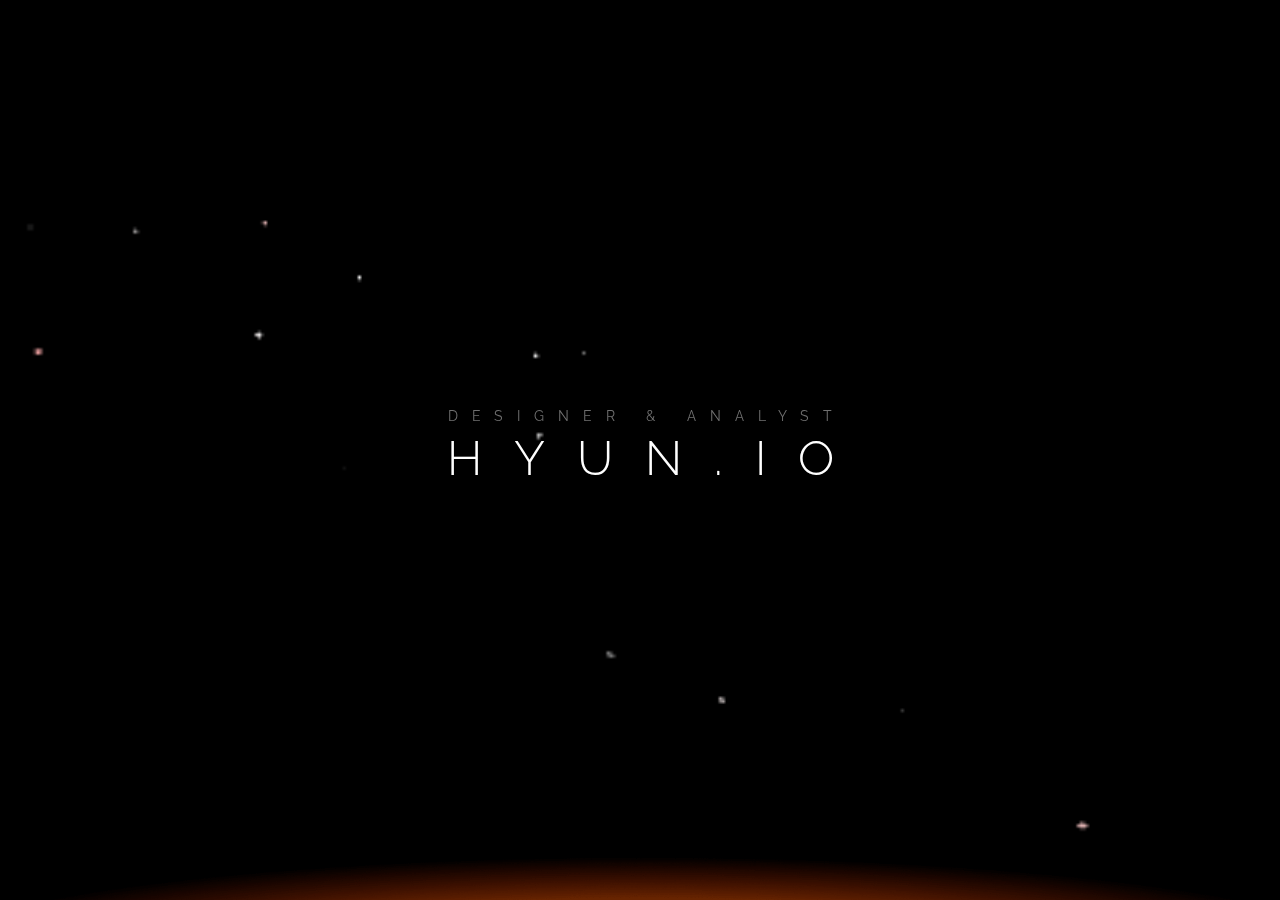
==== index.html @ e4790925 "back code cleaned" ====
<!DOCTYPE html>
<html>
  <head>
  	<title>Hyun.io</title>
  	<meta http-equiv="Content-Type" content="text/html; charset=utf-8">
  	<script async src="https://www.googletagmanager.com/gtag/js?id=UA-79008712-1"></script>
  	<script>
  		window.dataLayer = window.dataLayer || [];
  		      function gtag(){dataLayer.push(arguments);}
  		      gtag('js', new Date());

  		      gtag('config', 'UA-79008712-1');
  	</script>
  	<link rel="apple-touch-icon" sizes="57x57" href="./assets/favicon/apple-icon-57x57.png">
  	<link rel="apple-touch-icon" sizes="60x60" href="./assets/favicon/apple-icon-60x60.png">
  	<link rel="apple-touch-icon" sizes="72x72" href="./assets/favicon/apple-icon-72x72.png">
  	<link rel="apple-touch-icon" sizes="76x76" href="./assets/favicon/apple-icon-76x76.png">
  	<link rel="apple-touch-icon" sizes="114x114" href="./assets/favicon/apple-icon-114x114.png">
  	<link rel="apple-touch-icon" sizes="120x120" href="./assets/favicon/apple-icon-120x120.png">
  	<link rel="apple-touch-icon" sizes="144x144" href="./assets/favicon/apple-icon-144x144.png">
  	<link rel="apple-touch-icon" sizes="152x152" href="./assets/favicon/apple-icon-152x152.png">
  	<link rel="apple-touch-icon" sizes="180x180" href="./assets/favicon/apple-icon-180x180.png">
  	<link rel="icon" type="image/png" sizes="192x192" href="./assets/favicon/android-icon-192x192.png">
  	<link rel="icon" type="image/png" sizes="32x32" href="./assets/favicon/favicon-32x32.png">
  	<link rel="icon" type="image/png" sizes="96x96" href="./assets/favicon/favicon-96x96.png">
  	<link rel="icon" type="image/png" sizes="16x16" href="./assets/favicon/favicon-16x16.png">
  	<link rel="manifest" href="./assets/favicon/manifest.json">
  	<meta name="msapplication-TileColor" content="#000000">
  	<meta name="msapplication-TileImage" content="./assets/favicon/ms-icon-144x144.png">
  	<meta name="theme-color" content="#000000">
  	<meta name="viewport" content="initial-scale=1.0, user-scalable=no, minimal-ui">
  	<meta name="apple-mobile-web-app-status-bar-style" content="black-translucent">
  	<meta name="apple-mobile-web-app-capable" content="yes">
  	<meta name="format-detection" content="telephone=no">
  	<meta name="keywords" content="designer, graphic design, developer, interactive designer, interactive, design, programmer, programming, illustrator, ibm design, ibm research, watson, ibm, iot, cybersecurity, cyber, security">
  	<meta name="description" content="Personal portfolio site of Hyun Kyu Seo. Hyun is a designer, developer and analyst.">
  	<meta property="og:description" content="Personal portfolio site of Hyun Kyu Seo. Hyun is a designer, developer and analyst.">
  	<meta name="apple-mobile-web-app-data-title" content="Hyun's Portfolio">
  	<meta property="og:title" content="Hyun's Portfolio">
  	<meta property="og:site_name" content="Hyun's Portfolio">
  	<meta property="og:type" content="website">
  	<meta property="og:url" content="https://www.hyun.io/">
  	<meta property="og:image" content="https://www.hyun.io/assets/homeheader.png">
  	<script src="./js_include/jquery-3.4.1.min.js"></script>
  	<script src="./js_include/three.min.js"></script>
  	<script src="./js_include/THREE.OrbitControls.min.js"></script>
    <script src="./js_include/TweenMax.min.js"></script>
  	<script src="./js/3dbg.js"></script>
  	<link href="./css_include/reset.css" rel="stylesheet">
  	<link href="https://fonts.googleapis.com/css?family=Raleway:300,400,700&display=swap" rel="stylesheet">
  	<link href="./css/main.css" rel="stylesheet">
  	<meta http-equiv="x-ua-compatible" content="IE=edge">
  	<meta name="viewport" content="width=device-width, initial-scale=1, maximum-scale=1, user-scalable=0, minimal-ui">
  	<meta name="apple-mobile-web-app-capable" content="yes">
  	<meta name="apple-mobile-web-app-status-bar-style" content="black">
  </head>

  <body style="opacity:0;visibility:hidden;">
  	<nav class="main-nav op-hidden unselectable"> <a href="index.html" class="reset reset-toggler"><span class="sc-text">BACK</span></a>
  		<ul class="main-nav-list">
  			<li class="home-container"><a class="reset-home" href="#"><span class="sc-text">HOME</span></a>
  			</li>
  			<li><a class="menu-page-link" data-page="menu-work-page" href="#"><span class="sc-text">WORK</span></a>
  			</li>
  			<li><a class="menu-page-link" data-page="menu-resume" href="#"><span class="sc-text">RESUME</span></a>
  			</li>
  			<li><a class="menu-page-link" data-page="menu-about" href="#"><span class="sc-text">ME</span></a>
  			</li>
  		</ul>
  		<div class="mobile-menu">
  			<div class="mobile-menu-bar"></div>
  			<div class="mobile-menu-bar"></div>
  			<div class="mobile-menu-bar"></div>
  		</div>
  		<div class="menu-filter"></div>
  	</nav>
  	<div class="menu-pages">
  		<div class="menu-page work-page menu-work-page unselectable">
  			<div class="work-page-contents">
  				<h3><span class="text-title-big">WORK</span></h3>
  				<ul class="work-list">
  					<li><a href="#" class="work-page-link" data-work="ibm" data-title="IBM"><span class="sc-text">IBM</span></a>
  					</li>
  					<li><a href="#" class="work-page-link" data-work="magic" data-title="MAGIC*"><span class="sc-text">MAGICP*</span></a>
  					</li>
  					<li><a href="#" class="work-page-link" data-work="tak" data-title="TAK..."><span class="sc-text">TAK...</span></a>
  					</li>
  					<li><a href="#" class="work-page-link" data-work="r2r" data-title="R2RMERGE"><span class="sc-text">R2RMERGE</span></a>
  					</li>
  				</ul>
  			</div>
  		</div>
  		<div class="menu-page menu-resume unselectable">
  			<div class="resume-viewer-container">
  				<div class="resume-viewer">
  					<img src="./assets/resume.png">
  				</div> <a href="./dl/resume.pdf" target="_blank"><span class="sc-text">Download PDF</span></a>
  			</div>
  		</div>
  		<div class="menu-page menu-about">
  			<div class="about-container">
  				<h3><span class="text-title-big">ME</span></h3>
  				<p>Hello, my name is Hyun and I create symbiotic relationships between information and people with researchers, engineers, and designers at IBM Research.</p>
  				<p>At IBM, I design software and hardware experiences. I also code, analyze technologies, and create intellectual property.</p>
          <p>Oh you're actually reading this? Press the letter "p" key on the home page for some relaxation.</p>
  				<div class="links"> <a class="header-link" href="https://linkedin.com/in/hyunseo/" target="_blank"><span class="sc-text">LINKEDIN</span></a>
  					<a href="mailto:hi@hyun.io" target="_blank"><span class="sc-text">HI@HYUN.IO</span></a>
  				</div>
  				<img src="./assets/portrait-min.gif" class="about-portrait">
  			</div>
  		</div>
  	</div>
  	<div class="main-splash unselectable">
  		<div class="work-splash">
  			<div class="work-splash-title"><span class="text-title-big">IBM</span>
  			</div>
  			<div class="scroller-container"> <span class="sc-text">SCROLL</span>
  				<div class="scroller-bar-container">
  					<div class="scroller-bar"></div>
  				</div>
  			</div>
  			<div class="loader-bar">
  				<div class="loader-percentage"><span class="loader-percentage-number">0</span><span>%</span>
  				</div>
  			</div>
  			<div class="work-splash-bg"></div>
  		</div>
  		<div class="td-bg op-hidden"></div>
  		<div class="homepage-content op-hidden">
  			<h2 class="homepage-subtitle">DESIGNER & ANALYST</h2>
  			<h1 class="homepage-title"><span class="text-title-big">HYUN.IO</span></h1>
  			<a href="#" class="mobile-view-work"><span class="sc-text">VIEW WORK</span></a>
  		</div>
  		<footer class="homepage-footer op-hidden"><span class="sc-text">2019 © HYUN</span>
  		</footer>
  		<div class="sunset-footer-container op-hidden">
  			<img src="./assets/footer.png" class="sunset-footer">
  		</div>
  	</div>
  	<div class="gallery">
  		<div class="gallery-menu"><a href="#" class="gallery-caption-button"><span class="sc-text">CAPTION</span></a><a href="#" class="exit-gallery"><span class="sc-text">BACK</span></a>
  		</div>
  		<div class="gallery-caption">
  			<p class="gallery-caption-content"></p>
        <a href="#" class="gallery-caption-close"><span class="sc-text">HIDE</span></a>
  		</div>
  		<div class="gallery-bg-img-container">
  			<div class="gallery-bg-img"></div>
  		</div>
  	</div>
  	<div class="work-pages">
  		<div class="work-page-container">
  			<div class="work-content-container"></div>
  			<div class="work-footer"> <a href="#" class="back-to-top"><span class="sc-text">BACK TO TOP</span></a>
  			</div>
  		</div>
      <div class="work-scroller"><a href="#" class="back-to-top"><img src="./assets/scroller.svg"></a></div>
  	</div>
  </body>
  <script src="./js/tilt.js"></script>
  <script src="./js/main.js"></script>

</html>
---- css/main.css ----
.unselectable {
    -moz-user-select: none;
    -khtml-user-select: none;
    -webkit-user-select: none;
    -ms-user-select: none;
    user-select: none;
}
body {
    transition:0.5s linear opacity, 0.5s linear visibility;
}
html, body {
    -webkit-text-size-adjust: 100%;
    -moz-text-size-adjust: none;
    -ms-text-size-adjust: 100%;
}
body, html {
    font-family: 'Raleway', sans-serif;
    background-color:#000;
    color:#FFF;
}
body.peace .main-nav, body.peace .homepage-footer, body.peace .mobile-view-work {
    opacity:0;
    visibility:hidden;
}
.scroll-hide {
    position:relative;
    transition:0.3s linear opacity, 0.3s ease-out top;
    opacity:1;
    top:0;
}
.scroll-hide.scroll-hidden {
    opacity:0;
    top:2rem;
}
.scroll-hide.scroll-hide-no-top {
    top:0;
}
.fullscreen, .gallery-fullscreen {
    overflow:hidden;
}
.gallery-fullscreen .main-nav {
    opacity: 0;
    visibility: hidden;
}
.td-bg {
    width:100%;
    height:100%;
    position:absolute;
    z-index:0;
    top:0;
    left:0;
    overflow:hidden;
    transition:0.5s linear opacity;
}
body.fullscreen .main-splash, body.fullscreen .work-page-container{
    opacity:0;
}
body.loading-work {
    cursor:wait;
}
body.loading-work .main-nav{
    visibility:hidden;
    opacity:0;
}
.work-scroller {
  cursor:pointer;
  position:fixed;
  z-index:2;
  right:2rem;
  bottom:2rem;
  transition:0.5s linear opacity, 0.5s linear visibility;
  visibility: hidden;
  opacity:0;
}
.work-scroller.active {
  opacity:1;
  visibility: visible;
}
.work-scroller img {
  width:100%;
}
.about-portrait {
    opacity: 0.25;
    position: absolute;
    z-index: -1;
    width: 230px;
    image-rendering: pixelated;
    image-rendering: crisp-edges;
}
.about-container h3 {
    margin-bottom: 2rem;
    box-sizing: border-box;
    padding: 0 1rem;
}
.about-container p {
    margin-bottom: 1rem;
    max-width: 560px;
    line-height: 1.5em;
    box-sizing: border-box;
    padding: 0 2rem;
    text-align: left;
}
.about-container p:last-of-type {
    margin: 0;
}
.about-container .links {
    margin-top: 3rem;
    box-sizing: border-box;
}
.about-container .links a {
    display: block;
    margin-bottom: 1.5rem;
}
.about-container .links a:last-of-type{
    margin:0;
}
.about-container {
    bottom: 0;
    left: 0;
    width: 100%;
    height: 100%;
    text-align: center;
    align-items: center;
    display: flex;
    justify-content: center;
    flex-direction: column;
}
.gallery {
    position: fixed;
    top: 0;
    left: 0;
    height: 100%;
    width: 100%;
    z-index: -1;
    opacity:0;
    display:none;
    transition:0.5s linear opacity;
    background-color:#000;
}
.gallery.light {
    background-color:#F5F5F5;
}
.gallery.light .gallery-caption {
    color:#000;
}
.gallery-caption-close {
  padding:1rem;
}
.gallery-caption-content {
    margin-bottom: 1rem;
    max-width: 560px;
    line-height: 1.5em;
    box-sizing: border-box;
    padding: 0 2rem;
    margin-bottom: 1.5rem;
}
.gallery-caption {
    position: absolute;
    z-index: 1;
    bottom: 0;
    left: 0;
    width: 100%;
    height: 100%;
    align-items: center;
    display: flex;
    justify-content: center;
    flex-direction: column;
    opacity:0;
    visibility:hidden;
    transition: 0.5s ease-out visibility, 0.5s ease-out opacity;
}
.gallery-menu {
    position: absolute;
    z-index: 2;
    top: 0;
    text-align: right;
    width: 100%;
    background-color: rgba(0,0,0,0.5);
    box-sizing:border-box;
    padding:1rem 1rem 0 1rem;
    height:5rem;
}
.light .gallery-menu {
    background-color: rgba(245,245,245,0.5);
    color:#000;
}
.caption-enabled .gallery-caption-button {
    opacity:0;
    visibility: hidden;
}
.gallery-menu a{
    display: inline-block;
    padding: 1rem;
    margin-right: 1rem;
    visibility: visible;
    transition: 0.5s ease-out visibility, 0.5s ease-out opacity;
}
.gallery-menu a:last-of-type{
    margin: 0;
}
.gallery.active {
    z-index:4;
    display:block;
}
.gallery.grace {
    opacity:1;
}
.gallery.caption-enabled .gallery-caption{
    opacity:1;
    visibility: visible;
}
.gallery.caption-enabled .gallery-bg-img {
    opacity:0.16;
}
.gallery.light.caption-enabled .gallery-bg-img {
    opacity:0.06;
}
.gallery-bg-img-container {
    position: absolute;
    top: 2.5rem;
    left: 0;
    width: 100%;
    height: calc(100% - 5em);
    overflow:hidden;
}
.gallery-bg-img {
    opacity:1;
    transition: 0.5s opacity ease-out;
    background-size: contain;
    background-repeat: no-repeat;
    background-position: center;
    position:absolute;
    top:0;
    left:0;
    height:100%;
    width:100%;
    -webkit-transform: translate3d(0,0,0);
    -moz-transform: translate3d(0,0,0);
    -ms-transform: translate3d(0,0,0);
    transform: translate3d(0,0,0);
}
.homepage-container {
    text-align:center;
    position:fixed;
    left:0;
    top:0;
    height:100%;
    width:100%;
    z-index:2;
    opacity:1;
    transition:0.5s opacity linear;
}
.main-splash {
    text-align:center;
    position:absolute;
    left:0;
    top:0;
    height:100%;
    width:100%;
    z-index:1;
    opacity:1;
    transition:0.5s opacity linear;
}
.main-splash.grace-kill {
    opacity:0;
}
.text-title-big {
    font-size:3rem;
    letter-spacing:2rem;
    font-weight:300;
    margin-right:-2rem;
}
.work-splash.active.grace-kill {
    opacity:0;
}
.work-splash {
    transition:0.5s opacity linear;
    position: absolute;
    top: 0;
    left: 0;
    width: 100%;
    height: 100%;
    background-color: #000;
    z-index:5;
    display:none;
}
.work-splash.active {
    display:block;
}
.work-splash-title {
    position: absolute;
    top: 50%;
    left: 0;
    height: 3rem;
    width: 100%;
    margin: -1.5rem 0 0 0;
}
.work-splash .scroller-container {
    opacity:0;
    transition:0.5s opacity linear;
}
.work-splash.ready .scroller-container {
    opacity:1;
    transition-delay:0.5s;
}
.work-splash .loader-bar {
    width:0;
    min-width:2.5rem;
    transition:0.5s opacity linear, 0.5s width linear;
    opacity:1;
}
.work-splash.ready .loader-bar {
    opacity:0;
}
.work-splash.ready .work-splash-bg {
    opacity:1;
}
.mobile-view-work {
    margin-top: 1.75rem;
    padding: 1.25rem;
    display: none;
    transition:0.5s linear opacity, 0.5s linear visibility;
}
.work-splash-bg {
    background-position: center;
    background-size: cover;
    opacity:0;
    transition:0.33s opacity linear;
    position: absolute;
    height: 100%;
    width: 100%;
    left: 0;
    top: 0;
    z-index: -1;
}
a::-moz-focus-inner {
    border: 0;
}
a, video, img {
    outline:0;
}
.hide {
    display:none;
}
.scroller-container {
    height: 6rem;
    width: 8rem;
    position: absolute;
    left: 50%;
    bottom: 2rem;
    margin: 0 0 0 -4rem;
}
.scroller-bar-container {
    height: 4rem;
    width: 1px;
    margin: 1rem auto 0 auto;
    position:relative;
}
.scroller-bar {
    position:absolute;
    width:1px;
    height:0;
    background-color: #FFF;
    animation-duration: 3s;
    animation-name: scrollerbar;
    animation-iteration-count: infinite;
}
@keyframes scrollerbar {
    0% {
        height:0;
   }
    80% {
        height:100%;
   }
    100% {
        height:100%;
   }
}
.loader-percentage {
    text-align: right;
    padding: 0 3.5rem 0 3.5rem;
}
.loader-bar {
    bottom:6rem;
    position: absolute;
    left: 0;
    width:0%;
    border-top: 1px solid #FFF;
    padding-top: 1rem;
}
.homepage-subtitle {
    color:#707070;
    font-size:0.875rem;
    letter-spacing:0.866rem;
    margin-right:-0.866rem;
    font-weight:400;
    margin-bottom:0.66rem;
}
.homepage-footer {
    position:absolute;
    transition:0.5s linear opacity, 0.5s linear visibility;
    bottom:4rem;
    width:100%;
    z-index: 2;
}
.homepage-content {
    overflow: hidden;
    position:absolute;
    transition:0.5s linear opacity;
    left:50%;
    top:50%;
    width:25rem;
    height:4.5rem;
    margin:-2.55rem 0 0 -12.5rem;
}
.op-hidden {
    opacity:0;
}
.main-nav {
    transition:0.5s linear opacity, 0.5s linear visibility, 0.5s linear background-color;
    position: fixed;
    z-index: 4;
    top: 0;
    width: 100%;
    box-sizing: border-box;
    padding: 1rem 1rem 0 1rem;
    height: 5rem;
    background-color: rgba(0,0,0,0);
}
.work-mode .main-nav {
    background-color:rgba(0,0,0,0.5);
}
.main-nav.shadow ul li a {
    opacity:0.33;
}
.main-nav.shadow ul li a:hover {
    opacity:1;
}
.main-nav.shadow ul li a.active {
    cursor:pointer;
    opacity:1;
}
.main-nav ul {
    float:left;
}
a {
    transition:0.2s opacity linear;
}
a:hover {
    opacity:0.5;
}
.work-page-container {
    position: relative;
    top: 100vh;
    display:none;
    transition:0.5s opacity linear, 0.5s visibility linear;
    background-color:#0A0A0B;
}
.work-page-container.active {
    display:block;
}
.work-page-container.active.grace-kill {
    opacity:0;
}
.work-section > h2 {
    font-weight:600;
    font-size:2rem;
    margin-bottom:1rem;
}
.work-section > h3 {
    font-weight:600;
    margin-bottom:2.5rem;
}
.meta-list {
    margin-bottom:2.5rem;
    box-sizing: border-box;
    padding-left: 2rem;
    position:relative;
}
.meta-list:after {
    content: ' ';
    height: calc(100% - 0.375rem);
    width: 2px;
    background-color: #C6C6C6;
    display: block;
    left: 0;
    top: 0;
    position: absolute;
}
.meta-list li {
    margin-bottom:2rem;
}
.meta-list li:last-of-type {
    margin-bottom:0;
}
.meta-list li h4 {
    font-weight:600;
    color: #D5D8DC;
    margin-bottom: 0.75rem;
}
.meta-list li p {
    font-size:1rem;
}
.work-content-container {
    margin:auto;
    padding:6rem 0 6rem 0;
}
.work-gallery-container {
    max-width:100%;
    overflow:hidden;
}
.work-gallery {
    margin: 0 auto;
    overflow: hidden;
    box-sizing: border-box;
}
.work-gallery.padded {
  padding: 2rem 0;
  background-color: #000;
}
.work-gallery li {
    cursor:pointer;
    transition:filter 0.5s linear;
    filter:grayscale(100%);
}
.work-gallery li:hover {
    filter:grayscale(0%);
}
.work-gallery li img {
    width: 100%;
    float: left;
    -webkit-transform: translate3d(0, 0, 0);
    -moz-transform: translate3d(0, 0, 0);
    -ms-transform: translate3d(0, 0, 0);
    transform: translate3d(0, 0, 0);
}
.links-list {
    margin-top:2.5rem;
    font-size:1.5rem;
}
.links-list li {
    margin-bottom:1.5rem;
}
.links-list li:last-of-type {
    margin:0;
}
.work-video.keep-aspect {
    object-fit: contain;
    height: auto;
}
.work-video.padded {
    padding: 11.5rem 2.75rem;
    box-sizing: border-box;
    background-color: #000;
}
.work-video {
    cursor: pointer;
    display: block;
    height:100vh;
    margin: 0 auto;
    width: 100%;
    object-fit: cover;
}
.work-gallery li:first-of-type {
    width:50%;
}
.work-gallery.quad li{
    width:50%;
}
.work-gallery li {
    float: left;
    width: 25%;
    box-sizing: border-box;
    overflow:hidden;
}
.work-section {
    max-width: 860px;
    margin: auto;
    padding: 4rem 2rem 4rem 2rem;
    box-sizing: border-box;
}
.work-section p {
    font-size: 1.5rem;
    line-height: 1.5em;
    color: #D5D8DC;
    margin-bottom:1rem
}
.work-section p:last-of-type {
    margin:0;
}
.main-nav ul li{
    float:left;
}
.main-nav a, .main-nav a span, .main-nav ul li {
    display:inline-block;
}
.reset-toggler {
    float:right;
    width:8rem;
    text-align:right;
    position:relative;
    cursor:default;
    opacity:0;
    visibility: hidden;
    transition:0.5s ease-out opacity, 0.5s ease-out visibility;
}
.work-mode.fullscreen .reset-toggler{
    opacity:1;
    cursor:pointer;
    visibility: visible;
}
.main-nav a {
    padding:1rem;
}
.main-nav ul li {
    margin-right:1.5rem;
}
.main-nav ul li:last-of-type{
    margin:0;
}
.work-footer {
    background-color: #000;
    position:relative;
    text-align:center;
}
.work-sunset-footer-container {
    position: relative;
    left: 0;
    bottom: 0;
    width: 100%;
    overflow: hidden;
    z-index: 1;
}
.work-content-container {
    background-color:#0A0A0B;
}
.work-footer .back-to-top {
    padding: 6rem;
    box-sizing:border-box;
    display:inline-block;
    position:relative;
    z-index:2;
}
.sc-text {
    display:inline-block;
    text-transform: uppercase;
    font-size:0.875rem;
    letter-spacing:0.66rem;
    font-weight:400;
    margin-right:-0.66rem;
}
.sunset-footer-container {
    bottom:0;
    height:8rem;
    width:100%;
    left:0;
    z-index:1;
    transition:0.5s linear opacity;
    position:absolute;
    overflow:hidden;
}
.sunset-footer {
    height:8rem;
    width:100%;
}
.work-page {
    text-align:center;
}
.work-page h3 {
    margin-bottom:2rem;
    transition:0.5s linear opacity;
    opacity:0;
}
.work-page.active h3 {
    transition-delay:0.2s;
    opacity:1;
}
.work-page .work-list li {
    opacity:0;
}
.work-page.grace-active .work-list li {
    transition:0.5s linear opacity;
}
.work-page.grace-active .work-list li:nth-of-type(1){
    opacity:1;
    transition-delay:0.1s;
}
.work-page.grace-active .work-list li:nth-of-type(2){
    opacity:1;
    transition-delay:0.2s;
}
.work-page.grace-active .work-list li:nth-of-type(3){
    opacity:1;
    transition-delay:0.3s;
}
.work-page.grace-active .work-list li:nth-of-type(4){
    opacity:1;
    transition-delay:0.4s;
}
.work-page.active-finished .work-list li {
    opacity:1;
}
.work-page.active .work-list li a {
    display:inline-block;
    padding:1rem;
    min-width: 12rem;
}
.work-page-contents {
    position:absolute;
    top:50%;
    left:50%;
    height: 16rem;
    width: 15.25rem;
    margin:-8rem 0 0 -7.625rem;
}
.resume-viewer-container {
    background-color: #000;
    box-sizing: border-box;
    height: 100%;
    padding: 6rem 0 7rem 0;
    text-align: center;
}
.resume-viewer {
    box-sizing: border-box;
    padding: 0 2rem;
    height: 100%;
    width: 100%;
}
.resume-viewer img {
    height: 100%;
    width: 100%;
    object-fit: contain;
}
.resume-viewer-container a {
    margin-top: 1rem;
    padding:1rem;
    display: block;
}
.menu-page {
    background-color:#000;
    z-index:-1;
    position:fixed;
    top:0;
    left:0;
    height:100%;
    width:100%;
    opacity:0;
    display:none;
    visibility: hidden;
}
.menu-page.grace-kill a {
    cursor:default;
}
.menu-page.active.grace-kill{
    transition:0.5s ease-out opacity, 0.5s ease-out visibility;
    transition-delay:0.25s;
    visibility: hidden;
    opacity:0;
    z-index:3;
}
.menu-page.active.grace-transition {
    transition:0.33s ease-out opacity, 0.5s ease-out visibility;
    opacity:0;
    visibility: hidden;
}
.menu-page.active.grace-kill * {
    transition:0.5s ease-out opacity, 0.5s ease-out visibility;
    opacity:0;
    visibility: hidden;
}
.menu-page.active {
    display:block;
}
.menu-page.grace-active, .menu-page.active-finished{
    transition:0.33s linear opacity, 0.5s ease-out visibility;
    opacity:1;
    visibility:visible;
    z-index:3;
}
a {
    color:inherit;
    text-decoration: none;
}
.main-nav ul li.mobile-home {
    display:none;
}
.menu-filter {
    position:fixed;
    top:3rem;
    left:0;
    width:100%;
    height:calc(100% - 3rem);
    z-index:-2;
    display:none;
}
.mobile-menu {
    z-index:9;
    width:4rem;
    float:left;
    display:none;
    padding:2rem 2rem 1rem 2rem;
    cursor:pointer;
    transition:0.5s opacity linear;
}
.mobile-menu:hover {
    opacity:0.33;
}
.mobile-menu.active .mobile-menu-bar:nth-of-type(1),.mobile-menu.active .mobile-menu-bar:nth-of-type(3) {
    width: 20%;
    margin-left: 10%;
}
.mobile-menu-bar {
    transition:0.5s ease-out width, 0.5s ease-out margin;
    height:1px;
    width:100%;
    background-color:#FFF;
    margin-bottom:3px;
}
.mobile-menu-block:last-of-type {
    margin:0;
}
.main-nav ul li.home-container {
    width:0;
    margin-right:0;
    overflow:hidden;
    transition:0.2s width ease-out, 0.2s opacity ease-out, 0.2s margin ease-out;
}
.work-mode .main-nav ul li.home-container, .fullscreen .main-nav ul li.home-container, .loading-work .main-nav ul li.home-container{
    width: 6.625rem;
    margin-right:1.5rem;
}
.work-mode .td-bg, .loading-work .td-bg{
    display:none;
}
@media only screen and (max-width: 720px) {
    .main-nav a.reset-toggler {
        padding:2rem;
   }
    .main-nav ul li.home-container {
        height:0;
        transition:0.2s width ease-out, 0.2s opacity ease-out, 0.2s margin ease-out, 0.2s height ease-out;
   }
    .work-mode .main-nav ul li.home-container {
        height:3.5rem;
   }
    .work-page.active .work-list li a {
        padding:1.5rem;
   }
    .main-nav a{
        padding:1.25rem 2rem;
   }
    .work-page-contents {
        height: 19.5rem;
        margin: -9.75rem 0 0 -7.625rem;
   }
    .home-container {
        width:100%;
        transition:none;
   }
    .homepage-content {
        height:10rem;
   }
    .homepage-footer {
        display:none;
   }
    .mobile-view-work {
        display:block;
   }
    .main-nav ul li.mobile-home {
        display:block;
   }
    .mobile-menu {
        display:block;
   }
    .main-nav, .work-mode .main-nav {
        transition:0.5s linear opacity, 0.5s linear visibility;
        background-color:rgba(0,0,0,0);
   }
    .main-nav {
        padding:0;
   }
    .main-nav > a {
        float:right;
   }
    .main-nav-list.mobile-active {
        left:0;
   }
    .main-nav-list {
        position: fixed;
        top: 0;
        padding-top:4em;
        box-sizing:border-box;
        left:-17rem;
        height: 100%;
        width: 16rem;
        z-index: -1;
        background-color: #000;
        transition:0.5s ease-out left;
   }
    .main-nav ul li {
        float:none;
        display:block;
        margin:0;
   }
    html {
        font-size:12px;
   }
}
@media only screen and (max-width: 684px) {
    .work-section {
        padding:3rem 2rem;
   }
    .links-list {
        font-size:1rem;
   }
    .links-list li{
        margin-bottom:2rem;
   }
    .work-gallery li:last-of-type {
        margin:0;
   }
    .work-gallery{
        padding: 0;
   }
    .work-gallery li, .work-gallery.quad li, .work-gallery li:first-of-type{
        width:100%;
   }
    .work-content-container {
        box-sizing:border-box;
        padding:1.5rem 0;
   }
    .work-section > h2 {
        margin-bottom:1rem;
   }
    .work-section > h3{
        margin-bottom:2rem;
   }
    .meta-list {
        padding-left:1rem;
        margin-bottom:2rem;
   }
    .work-section p {
        font-size:1rem;
   }
    .links-list {
        margin-top:2rem;
   }
    .menu-filter.active {
        display:block;
   }
}
@media only screen and (max-width: 420px) {
    .work-page-contents {
        height: 18.75rem;
        margin: -9.375rem 0 0 -7.625rem;
   }
    .homepage-subtitle {
        letter-spacing: 0.7rem;
        margin-right:-0.7rem;
   }
    .text-title-big {
        font-size: 2.25rem;
   }
}
@media only screen and (max-width: 320px) {
    .work-page-contents {
        height: 18.5rem;
        margin: -9.25rem 0 0 -7.625rem;
   }
    .text-title-big {
        font-size: 2rem;
        letter-spacing: 1.5rem;
        margin-right:-1.5rem;
   }
    .homepage-subtitle {
        letter-spacing: 0.515rem;
        margin-right:-0.515rem;
   }
}
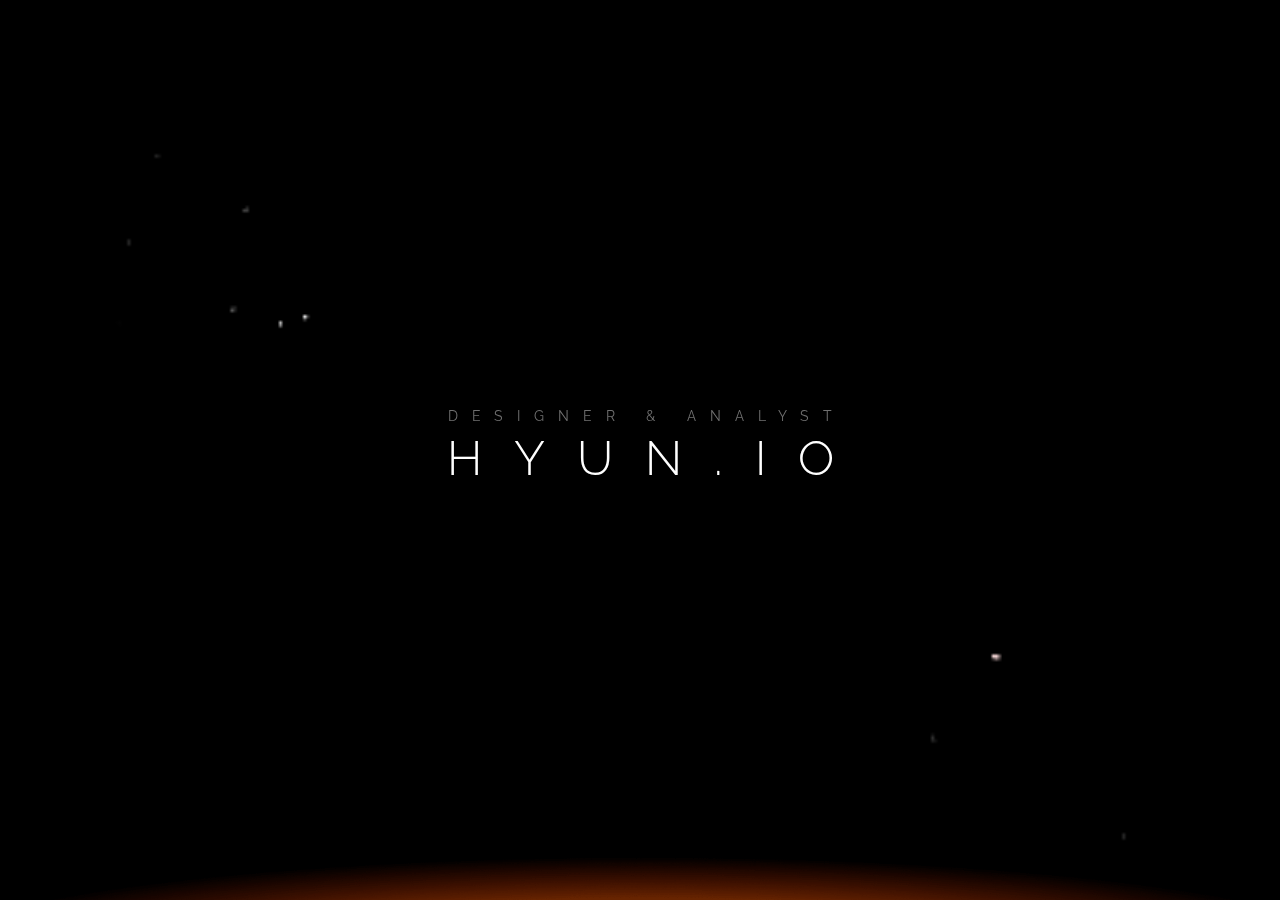
==== commit 1181f7c8: "Update index.html" ====
--- a/index.html
+++ b/index.html
@@ -102,7 +102,7 @@
   				<h3><span class="text-title-big">ME</span></h3>
   				<p>Hello, my name is Hyun and I create symbiotic relationships between information and people with researchers, engineers, and designers at IBM Research.</p>
   				<p>At IBM, I design software and hardware experiences. I also code, analyze technologies, and create intellectual property.</p>
-          <p>Oh you're actually reading this? Press the letter "p" key on the home page for some relaxation.</p>
+          <p>Oh, you're actually reading this? Press the letter "p" key on the home page for some relaxation.</p>
   				<div class="links"> <a class="header-link" href="https://linkedin.com/in/hyunseo/" target="_blank"><span class="sc-text">LINKEDIN</span></a>
   					<a href="mailto:hi@hyun.io" target="_blank"><span class="sc-text">HI@HYUN.IO</span></a>
   				</div>
--- a/css/main.css
+++ b/css/main.css
@@ -1,3 +1,4 @@
+/** Universal elements **/
 .unselectable {
     -moz-user-select: none;
     -khtml-user-select: none;
@@ -12,16 +13,135 @@
     -webkit-text-size-adjust: 100%;
     -moz-text-size-adjust: none;
     -ms-text-size-adjust: 100%;
-}
-body, html {
     font-family: 'Raleway', sans-serif;
     background-color:#000;
     color:#FFF;
 }
+a::-moz-focus-inner {
+    border: 0;
+}
+a, video, img {
+    outline:0;
+}
+a {
+    transition:0.2s opacity linear;
+    color:inherit;
+    text-decoration: none;
+}
+a:hover {
+    opacity:0.5;
+}
+.hide {
+    display:none;
+}
+.op-hidden {
+    opacity:0;
+}
+/** Universal elements **/
+
+/** Fonts **/
+.text-title-big {
+    font-size:3rem;
+    letter-spacing:2rem;
+    font-weight:300;
+    margin-right:-2rem;
+}
+.sc-text {
+    display:inline-block;
+    text-transform: uppercase;
+    font-size:0.875rem;
+    letter-spacing:0.66rem;
+    font-weight:400;
+    margin-right:-0.66rem;
+}
+/** Fonts **/
+
+/** Easter Egg **/
 body.peace .main-nav, body.peace .homepage-footer, body.peace .mobile-view-work {
     opacity:0;
     visibility:hidden;
 }
+/** Easter Egg **/
+
+/** Main Nav**/
+.main-nav {
+    transition:0.5s linear opacity, 0.5s linear visibility, 0.5s linear background-color;
+    position: fixed;
+    z-index: 4;
+    top: 0;
+    width: 100%;
+    box-sizing: border-box;
+    padding: 1rem 1rem 0 1rem;
+    height: 5rem;
+    background-color: rgba(0,0,0,0);
+}
+.work-mode .main-nav {
+    background-color:rgba(0,0,0,0.5);
+}
+.main-nav.shadow ul li a {
+    opacity:0.33;
+}
+.main-nav.shadow ul li a:hover {
+    opacity:1;
+}
+.main-nav.shadow ul li a.active {
+    cursor:pointer;
+    opacity:1;
+}
+.main-nav ul {
+    float:left;
+}
+.main-nav a, .main-nav a span, .main-nav ul li {
+    display:inline-block;
+}
+.main-nav a {
+    padding:1rem;
+}
+.main-nav ul li {
+    float:left;
+    margin-right:1.5rem;
+}
+.main-nav ul li:last-of-type{
+    margin:0;
+}
+.main-nav ul li.mobile-home {
+    display:none;
+}
+.main-nav ul li.home-container {
+    width:0;
+    margin-right:0;
+    overflow:hidden;
+    transition:0.2s width ease-out, 0.2s opacity ease-out, 0.2s margin ease-out;
+}
+/** Main Nav**/
+
+/** Special menu handler **/
+.reset-toggler {
+    float:right;
+    width:8rem;
+    text-align:right;
+    position:relative;
+    cursor:default;
+    opacity:0;
+    visibility: hidden;
+    transition:0.5s ease-out opacity, 0.5s ease-out visibility;
+}
+.work-mode.fullscreen .reset-toggler{
+    opacity:1;
+    cursor:pointer;
+    visibility: visible;
+}
+.work-mode .main-nav ul li.home-container, .fullscreen .main-nav ul li.home-container, .loading-work .main-nav ul li.home-container{
+    width: 6.625rem;
+    margin-right:1.5rem;
+}
+body.loading-work .main-nav{
+    visibility:hidden;
+    opacity:0;
+}
+/** Special menu handler **/
+
+/** Scroll reveal **/
 .scroll-hide {
     position:relative;
     transition:0.3s linear opacity, 0.3s ease-out top;
@@ -35,13 +155,97 @@
 .scroll-hide.scroll-hide-no-top {
     top:0;
 }
-.fullscreen, .gallery-fullscreen {
-    overflow:hidden;
-}
-.gallery-fullscreen .main-nav {
-    opacity: 0;
+/** Scroll reveal **/
+
+/** Mobile elements **/
+.mobile-view-work {
+    margin-top: 1.75rem;
+    padding: 1.25rem;
+    display: none;
+    transition:0.5s linear opacity, 0.5s linear visibility;
+}
+.menu-filter {
+    position:fixed;
+    top:3rem;
+    left:0;
+    width:100%;
+    height:calc(100% - 3rem);
+    z-index:-2;
+    display:none;
+}
+.mobile-menu {
+    z-index:9;
+    width:4rem;
+    float:left;
+    display:none;
+    padding:2rem 2rem 1rem 2rem;
+    cursor:pointer;
+    transition:0.5s opacity linear;
+}
+.mobile-menu:hover {
+    opacity:0.33;
+}
+.mobile-menu.active .mobile-menu-bar:nth-of-type(1),.mobile-menu.active .mobile-menu-bar:nth-of-type(3) {
+    width: 20%;
+    margin-left: 10%;
+}
+.mobile-menu-bar {
+    transition:0.5s ease-out width, 0.5s ease-out margin;
+    height:1px;
+    width:100%;
+    background-color:#FFF;
+    margin-bottom:3px;
+}
+.mobile-menu-block:last-of-type {
+    margin:0;
+}
+/** Mobile elements **/
+
+/** Menu fullscreen pages **/
+.menu-page {
+    background-color:#000;
+    z-index:-1;
+    position:fixed;
+    top:0;
+    left:0;
+    height:100%;
+    width:100%;
+    opacity:0;
+    display:none;
     visibility: hidden;
 }
+.menu-page.grace-kill a {
+    cursor:default;
+}
+.menu-page.active.grace-kill{
+    transition:0.5s ease-out opacity, 0.5s ease-out visibility;
+    transition-delay:0.25s;
+    visibility: hidden;
+    opacity:0;
+    z-index:3;
+}
+.menu-page.active.grace-transition {
+    transition:0.33s ease-out opacity, 0.5s ease-out visibility;
+    opacity:0;
+    visibility: hidden;
+}
+.menu-page.active.grace-kill * {
+    transition:0.5s ease-out opacity, 0.5s ease-out visibility;
+    opacity:0;
+    visibility: hidden;
+}
+.menu-page.active {
+    display:block;
+}
+.menu-page.grace-active, .menu-page.active-finished{
+    transition:0.33s linear opacity, 0.5s ease-out visibility;
+    opacity:1;
+    visibility:visible;
+    z-index:3;
+}
+/** Menu fullscreen pages **/
+
+/** Homepage **/
 .td-bg {
     width:100%;
     height:100%;
@@ -52,33 +256,77 @@
     overflow:hidden;
     transition:0.5s linear opacity;
 }
-body.fullscreen .main-splash, body.fullscreen .work-page-container{
-    opacity:0;
-}
-body.loading-work {
-    cursor:wait;
-}
-body.loading-work .main-nav{
-    visibility:hidden;
-    opacity:0;
-}
-.work-scroller {
-  cursor:pointer;
-  position:fixed;
-  z-index:2;
-  right:2rem;
-  bottom:2rem;
-  transition:0.5s linear opacity, 0.5s linear visibility;
-  visibility: hidden;
-  opacity:0;
-}
-.work-scroller.active {
-  opacity:1;
-  visibility: visible;
-}
-.work-scroller img {
-  width:100%;
-}
+.work-mode .td-bg, .loading-work .td-bg{
+    display:none;
+}
+.homepage-subtitle {
+    color:#707070;
+    font-size:0.875rem;
+    letter-spacing:0.866rem;
+    margin-right:-0.866rem;
+    font-weight:400;
+    margin-bottom:0.66rem;
+}
+.homepage-footer {
+    position:absolute;
+    transition:0.5s linear opacity, 0.5s linear visibility;
+    bottom:4rem;
+    width:100%;
+    z-index: 2;
+}
+.homepage-content {
+    overflow: hidden;
+    position:absolute;
+    transition:0.5s linear opacity;
+    left:50%;
+    top:50%;
+    width:25rem;
+    height:4.5rem;
+    margin:-2.55rem 0 0 -12.5rem;
+}
+.sunset-footer-container {
+    bottom:0;
+    height:8rem;
+    width:100%;
+    left:0;
+    z-index:1;
+    transition:0.5s linear opacity;
+    position:absolute;
+    overflow:hidden;
+}
+.sunset-footer {
+    height:8rem;
+    width:100%;
+}
+/** Homepage **/
+
+/** Resume page contents **/
+.resume-viewer-container {
+    background-color: #000;
+    box-sizing: border-box;
+    height: 100%;
+    padding: 6rem 0 7rem 0;
+    text-align: center;
+}
+.resume-viewer {
+    box-sizing: border-box;
+    padding: 0 2rem;
+    height: 100%;
+    width: 100%;
+}
+.resume-viewer img {
+    height: 100%;
+    width: 100%;
+    object-fit: contain;
+}
+.resume-viewer-container a {
+    margin-top: 1rem;
+    padding:1rem;
+    display: block;
+}
+/** Resume page contents **/
+
+/** About section **/
 .about-portrait {
     opacity: 0.25;
     position: absolute;
@@ -124,6 +372,349 @@
     display: flex;
     justify-content: center;
     flex-direction: column;
+}
+/** About section **/
+
+/** Workpage main hero splash **/
+.main-splash {
+    text-align:center;
+    position:absolute;
+    left:0;
+    top:0;
+    height:100%;
+    width:100%;
+    z-index:1;
+    opacity:1;
+    transition:0.5s opacity linear;
+}
+.main-splash.grace-kill {
+    opacity:0;
+}
+.work-splash.active.grace-kill {
+    opacity:0;
+}
+.work-splash {
+    transition:0.5s opacity linear;
+    position: absolute;
+    top: 0;
+    left: 0;
+    width: 100%;
+    height: 100%;
+    background-color: #000;
+    z-index:5;
+    display:none;
+}
+.work-splash.active {
+    display:block;
+}
+.work-splash-title {
+    position: absolute;
+    top: 50%;
+    left: 0;
+    height: 3rem;
+    width: 100%;
+    margin: -1.5rem 0 0 0;
+}
+.work-splash .scroller-container {
+    opacity:0;
+    transition:0.5s opacity linear;
+}
+.work-splash.ready .scroller-container {
+    opacity:1;
+    transition-delay:0.5s;
+}
+.work-splash .loader-bar {
+    width:0;
+    min-width:2.5rem;
+    transition:0.5s opacity linear, 0.5s width linear;
+    opacity:1;
+}
+.work-splash.ready .loader-bar {
+    opacity:0;
+}
+.work-splash.ready .work-splash-bg {
+    opacity:1;
+}
+.work-splash-bg {
+    background-position: center;
+    background-size: cover;
+    opacity:0;
+    transition:0.33s opacity linear;
+    position: absolute;
+    height: 100%;
+    width: 100%;
+    left: 0;
+    top: 0;
+    z-index: -1;
+}
+.scroller-container {
+    height: 6rem;
+    width: 8rem;
+    position: absolute;
+    left: 50%;
+    bottom: 2rem;
+    margin: 0 0 0 -4rem;
+}
+.scroller-bar-container {
+    height: 4rem;
+    width: 1px;
+    margin: 1rem auto 0 auto;
+    position:relative;
+}
+.scroller-bar {
+    position:absolute;
+    width:1px;
+    height:0;
+    background-color: #FFF;
+    animation-duration: 3s;
+    animation-name: scrollerbar;
+    animation-iteration-count: infinite;
+}
+@keyframes scrollerbar {
+    0% {
+        height:0;
+   }
+    80% {
+        height:100%;
+   }
+    100% {
+        height:100%;
+   }
+}
+.loader-percentage {
+    text-align: right;
+    padding: 0 3.5rem 0 3.5rem;
+}
+.loader-bar {
+    bottom:6rem;
+    position: absolute;
+    left: 0;
+    width:0%;
+    border-top: 1px solid #FFF;
+    padding-top: 1rem;
+}
+/** Workpage main hero splash **/
+
+/** Work page contents **/
+body.fullscreen .main-splash, body.fullscreen .work-page-container{
+    opacity:0;
+}
+body.loading-work {
+    cursor:wait;
+}
+.work-page-container {
+    position: relative;
+    top: 100vh;
+    display:none;
+    transition:0.5s opacity linear, 0.5s visibility linear;
+    background-color:#0A0A0B;
+}
+.work-page-container.active {
+    display:block;
+}
+.work-page-container.active.grace-kill {
+    opacity:0;
+}
+.work-section > h2 {
+    font-weight:600;
+    font-size:2rem;
+    margin-bottom:1rem;
+}
+.work-section > h3 {
+    font-weight:600;
+    margin-bottom:2.5rem;
+}
+.meta-list {
+    margin-bottom:2.5rem;
+    box-sizing: border-box;
+    padding-left: 2rem;
+    position:relative;
+}
+.meta-list:after {
+    content: ' ';
+    height: calc(100% - 0.375rem);
+    width: 2px;
+    background-color: #C6C6C6;
+    display: block;
+    left: 0;
+    top: 0;
+    position: absolute;
+}
+.meta-list li {
+    margin-bottom:2rem;
+}
+.meta-list li:last-of-type {
+    margin-bottom:0;
+}
+.meta-list li h4 {
+    font-weight:600;
+    color: #D5D8DC;
+    margin-bottom: 0.75rem;
+}
+.meta-list li p {
+    font-size:1rem;
+}
+.work-content-container {
+    margin:auto;
+    padding:6rem 0 6rem 0;
+}
+.work-gallery-container {
+    max-width:100%;
+    overflow:hidden;
+}
+.work-gallery {
+    margin: 0 auto;
+    overflow: hidden;
+    box-sizing: border-box;
+}
+.work-gallery.padded {
+  padding: 2rem 0;
+  background-color: #000;
+}
+.work-gallery li {
+    cursor:pointer;
+    transition:filter 0.5s linear;
+    filter:grayscale(100%);
+}
+.work-gallery li:hover {
+    filter:grayscale(0%);
+}
+.work-gallery li img {
+    width: 100%;
+    float: left;
+    -webkit-transform: translate3d(0, 0, 0);
+    -moz-transform: translate3d(0, 0, 0);
+    -ms-transform: translate3d(0, 0, 0);
+    transform: translate3d(0, 0, 0);
+}
+.links-list {
+    margin-top:2.5rem;
+    font-size:1.5rem;
+}
+.links-list li {
+    margin-bottom:1.5rem;
+}
+.links-list li:last-of-type {
+    margin:0;
+}
+.work-video.keep-aspect {
+    object-fit: contain;
+    height: auto;
+}
+.work-video.padded {
+    padding: 11.5rem 2.75rem;
+    box-sizing: border-box;
+    background-color: #000;
+}
+.work-video {
+    cursor: pointer;
+    display: block;
+    height:100vh;
+    margin: 0 auto;
+    width: 100%;
+    object-fit: cover;
+}
+.work-gallery li:first-of-type {
+    width:50%;
+}
+.work-gallery.quad li{
+    width:50%;
+}
+.work-gallery li {
+    float: left;
+    width: 25%;
+    box-sizing: border-box;
+    overflow:hidden;
+}
+.work-section {
+    max-width: 860px;
+    margin: auto;
+    padding: 4rem 2rem 4rem 2rem;
+    box-sizing: border-box;
+}
+.work-section p {
+    font-size: 1.5rem;
+    line-height: 1.5em;
+    color: #D5D8DC;
+    margin-bottom:1rem
+}
+.work-section p:last-of-type {
+    margin:0;
+}
+.work-footer {
+    background-color: #000;
+    position:relative;
+    text-align:center;
+}
+.work-content-container {
+    background-color:#0A0A0B;
+}
+.work-footer .back-to-top {
+    padding: 6rem;
+    box-sizing:border-box;
+    display:inline-block;
+    position:relative;
+    z-index:2;
+}
+.work-page {
+    text-align:center;
+}
+.work-page h3 {
+    margin-bottom:2rem;
+    transition:0.5s linear opacity;
+    opacity:0;
+}
+.work-page.active h3 {
+    transition-delay:0.2s;
+    opacity:1;
+}
+.work-page .work-list li {
+    opacity:0;
+}
+.work-page.grace-active .work-list li {
+    transition:0.5s linear opacity;
+}
+.work-page.grace-active .work-list li:nth-of-type(1){
+    opacity:1;
+    transition-delay:0.1s;
+}
+.work-page.grace-active .work-list li:nth-of-type(2){
+    opacity:1;
+    transition-delay:0.2s;
+}
+.work-page.grace-active .work-list li:nth-of-type(3){
+    opacity:1;
+    transition-delay:0.3s;
+}
+.work-page.grace-active .work-list li:nth-of-type(4){
+    opacity:1;
+    transition-delay:0.4s;
+}
+.work-page.active-finished .work-list li {
+    opacity:1;
+}
+.work-page.active .work-list li a {
+    display:inline-block;
+    padding:1rem;
+    min-width: 12rem;
+}
+.work-page-contents {
+    position:absolute;
+    top:50%;
+    left:50%;
+    height: 16rem;
+    width: 15.25rem;
+    margin:-8rem 0 0 -7.625rem;
+}
+/** Work page contents **/
+
+/** Work section gallery **/
+.fullscreen, .gallery-fullscreen {
+    overflow:hidden;
+}
+.gallery-fullscreen .main-nav {
+    opacity: 0;
+    visibility: hidden;
 }
 .gallery {
     position: fixed;
@@ -239,599 +830,28 @@
     -ms-transform: translate3d(0,0,0);
     transform: translate3d(0,0,0);
 }
-.homepage-container {
-    text-align:center;
-    position:fixed;
-    left:0;
-    top:0;
-    height:100%;
-    width:100%;
-    z-index:2;
-    opacity:1;
-    transition:0.5s opacity linear;
-}
-.main-splash {
-    text-align:center;
-    position:absolute;
-    left:0;
-    top:0;
-    height:100%;
-    width:100%;
-    z-index:1;
-    opacity:1;
-    transition:0.5s opacity linear;
-}
-.main-splash.grace-kill {
-    opacity:0;
-}
-.text-title-big {
-    font-size:3rem;
-    letter-spacing:2rem;
-    font-weight:300;
-    margin-right:-2rem;
-}
-.work-splash.active.grace-kill {
-    opacity:0;
-}
-.work-splash {
-    transition:0.5s opacity linear;
-    position: absolute;
-    top: 0;
-    left: 0;
-    width: 100%;
-    height: 100%;
-    background-color: #000;
-    z-index:5;
-    display:none;
-}
-.work-splash.active {
-    display:block;
-}
-.work-splash-title {
-    position: absolute;
-    top: 50%;
-    left: 0;
-    height: 3rem;
-    width: 100%;
-    margin: -1.5rem 0 0 0;
-}
-.work-splash .scroller-container {
-    opacity:0;
-    transition:0.5s opacity linear;
-}
-.work-splash.ready .scroller-container {
-    opacity:1;
-    transition-delay:0.5s;
-}
-.work-splash .loader-bar {
-    width:0;
-    min-width:2.5rem;
-    transition:0.5s opacity linear, 0.5s width linear;
-    opacity:1;
-}
-.work-splash.ready .loader-bar {
-    opacity:0;
-}
-.work-splash.ready .work-splash-bg {
-    opacity:1;
-}
-.mobile-view-work {
-    margin-top: 1.75rem;
-    padding: 1.25rem;
-    display: none;
-    transition:0.5s linear opacity, 0.5s linear visibility;
-}
-.work-splash-bg {
-    background-position: center;
-    background-size: cover;
-    opacity:0;
-    transition:0.33s opacity linear;
-    position: absolute;
-    height: 100%;
-    width: 100%;
-    left: 0;
-    top: 0;
-    z-index: -1;
-}
-a::-moz-focus-inner {
-    border: 0;
-}
-a, video, img {
-    outline:0;
-}
-.hide {
-    display:none;
-}
-.scroller-container {
-    height: 6rem;
-    width: 8rem;
-    position: absolute;
-    left: 50%;
-    bottom: 2rem;
-    margin: 0 0 0 -4rem;
-}
-.scroller-bar-container {
-    height: 4rem;
-    width: 1px;
-    margin: 1rem auto 0 auto;
-    position:relative;
-}
-.scroller-bar {
-    position:absolute;
-    width:1px;
-    height:0;
-    background-color: #FFF;
-    animation-duration: 3s;
-    animation-name: scrollerbar;
-    animation-iteration-count: infinite;
-}
-@keyframes scrollerbar {
-    0% {
-        height:0;
-   }
-    80% {
-        height:100%;
-   }
-    100% {
-        height:100%;
-   }
-}
-.loader-percentage {
-    text-align: right;
-    padding: 0 3.5rem 0 3.5rem;
-}
-.loader-bar {
-    bottom:6rem;
-    position: absolute;
-    left: 0;
-    width:0%;
-    border-top: 1px solid #FFF;
-    padding-top: 1rem;
-}
-.homepage-subtitle {
-    color:#707070;
-    font-size:0.875rem;
-    letter-spacing:0.866rem;
-    margin-right:-0.866rem;
-    font-weight:400;
-    margin-bottom:0.66rem;
-}
-.homepage-footer {
-    position:absolute;
-    transition:0.5s linear opacity, 0.5s linear visibility;
-    bottom:4rem;
-    width:100%;
-    z-index: 2;
-}
-.homepage-content {
-    overflow: hidden;
-    position:absolute;
-    transition:0.5s linear opacity;
-    left:50%;
-    top:50%;
-    width:25rem;
-    height:4.5rem;
-    margin:-2.55rem 0 0 -12.5rem;
-}
-.op-hidden {
-    opacity:0;
-}
-.main-nav {
-    transition:0.5s linear opacity, 0.5s linear visibility, 0.5s linear background-color;
-    position: fixed;
-    z-index: 4;
-    top: 0;
-    width: 100%;
-    box-sizing: border-box;
-    padding: 1rem 1rem 0 1rem;
-    height: 5rem;
-    background-color: rgba(0,0,0,0);
-}
-.work-mode .main-nav {
-    background-color:rgba(0,0,0,0.5);
-}
-.main-nav.shadow ul li a {
-    opacity:0.33;
-}
-.main-nav.shadow ul li a:hover {
-    opacity:1;
-}
-.main-nav.shadow ul li a.active {
-    cursor:pointer;
-    opacity:1;
-}
-.main-nav ul {
-    float:left;
-}
-a {
-    transition:0.2s opacity linear;
-}
-a:hover {
-    opacity:0.5;
-}
-.work-page-container {
-    position: relative;
-    top: 100vh;
-    display:none;
-    transition:0.5s opacity linear, 0.5s visibility linear;
-    background-color:#0A0A0B;
-}
-.work-page-container.active {
-    display:block;
-}
-.work-page-container.active.grace-kill {
-    opacity:0;
-}
-.work-section > h2 {
-    font-weight:600;
-    font-size:2rem;
-    margin-bottom:1rem;
-}
-.work-section > h3 {
-    font-weight:600;
-    margin-bottom:2.5rem;
-}
-.meta-list {
-    margin-bottom:2.5rem;
-    box-sizing: border-box;
-    padding-left: 2rem;
-    position:relative;
-}
-.meta-list:after {
-    content: ' ';
-    height: calc(100% - 0.375rem);
-    width: 2px;
-    background-color: #C6C6C6;
-    display: block;
-    left: 0;
-    top: 0;
-    position: absolute;
-}
-.meta-list li {
-    margin-bottom:2rem;
-}
-.meta-list li:last-of-type {
-    margin-bottom:0;
-}
-.meta-list li h4 {
-    font-weight:600;
-    color: #D5D8DC;
-    margin-bottom: 0.75rem;
-}
-.meta-list li p {
-    font-size:1rem;
-}
-.work-content-container {
-    margin:auto;
-    padding:6rem 0 6rem 0;
-}
-.work-gallery-container {
-    max-width:100%;
-    overflow:hidden;
-}
-.work-gallery {
-    margin: 0 auto;
-    overflow: hidden;
-    box-sizing: border-box;
-}
-.work-gallery.padded {
-  padding: 2rem 0;
-  background-color: #000;
-}
-.work-gallery li {
-    cursor:pointer;
-    transition:filter 0.5s linear;
-    filter:grayscale(100%);
-}
-.work-gallery li:hover {
-    filter:grayscale(0%);
-}
-.work-gallery li img {
-    width: 100%;
-    float: left;
-    -webkit-transform: translate3d(0, 0, 0);
-    -moz-transform: translate3d(0, 0, 0);
-    -ms-transform: translate3d(0, 0, 0);
-    transform: translate3d(0, 0, 0);
-}
-.links-list {
-    margin-top:2.5rem;
-    font-size:1.5rem;
-}
-.links-list li {
-    margin-bottom:1.5rem;
-}
-.links-list li:last-of-type {
-    margin:0;
-}
-.work-video.keep-aspect {
-    object-fit: contain;
-    height: auto;
-}
-.work-video.padded {
-    padding: 11.5rem 2.75rem;
-    box-sizing: border-box;
-    background-color: #000;
-}
-.work-video {
-    cursor: pointer;
-    display: block;
-    height:100vh;
-    margin: 0 auto;
-    width: 100%;
-    object-fit: cover;
-}
-.work-gallery li:first-of-type {
-    width:50%;
-}
-.work-gallery.quad li{
-    width:50%;
-}
-.work-gallery li {
-    float: left;
-    width: 25%;
-    box-sizing: border-box;
-    overflow:hidden;
-}
-.work-section {
-    max-width: 860px;
-    margin: auto;
-    padding: 4rem 2rem 4rem 2rem;
-    box-sizing: border-box;
-}
-.work-section p {
-    font-size: 1.5rem;
-    line-height: 1.5em;
-    color: #D5D8DC;
-    margin-bottom:1rem
-}
-.work-section p:last-of-type {
-    margin:0;
-}
-.main-nav ul li{
-    float:left;
-}
-.main-nav a, .main-nav a span, .main-nav ul li {
-    display:inline-block;
-}
-.reset-toggler {
-    float:right;
-    width:8rem;
-    text-align:right;
-    position:relative;
-    cursor:default;
-    opacity:0;
-    visibility: hidden;
-    transition:0.5s ease-out opacity, 0.5s ease-out visibility;
-}
-.work-mode.fullscreen .reset-toggler{
-    opacity:1;
-    cursor:pointer;
-    visibility: visible;
-}
-.main-nav a {
-    padding:1rem;
-}
-.main-nav ul li {
-    margin-right:1.5rem;
-}
-.main-nav ul li:last-of-type{
-    margin:0;
-}
-.work-footer {
-    background-color: #000;
-    position:relative;
-    text-align:center;
-}
-.work-sunset-footer-container {
-    position: relative;
-    left: 0;
-    bottom: 0;
-    width: 100%;
-    overflow: hidden;
-    z-index: 1;
-}
-.work-content-container {
-    background-color:#0A0A0B;
-}
-.work-footer .back-to-top {
-    padding: 6rem;
-    box-sizing:border-box;
-    display:inline-block;
-    position:relative;
-    z-index:2;
-}
-.sc-text {
-    display:inline-block;
-    text-transform: uppercase;
-    font-size:0.875rem;
-    letter-spacing:0.66rem;
-    font-weight:400;
-    margin-right:-0.66rem;
-}
-.sunset-footer-container {
-    bottom:0;
-    height:8rem;
-    width:100%;
-    left:0;
-    z-index:1;
-    transition:0.5s linear opacity;
-    position:absolute;
-    overflow:hidden;
-}
-.sunset-footer {
-    height:8rem;
-    width:100%;
-}
-.work-page {
-    text-align:center;
-}
-.work-page h3 {
-    margin-bottom:2rem;
-    transition:0.5s linear opacity;
-    opacity:0;
-}
-.work-page.active h3 {
-    transition-delay:0.2s;
-    opacity:1;
-}
-.work-page .work-list li {
-    opacity:0;
-}
-.work-page.grace-active .work-list li {
-    transition:0.5s linear opacity;
-}
-.work-page.grace-active .work-list li:nth-of-type(1){
-    opacity:1;
-    transition-delay:0.1s;
-}
-.work-page.grace-active .work-list li:nth-of-type(2){
-    opacity:1;
-    transition-delay:0.2s;
-}
-.work-page.grace-active .work-list li:nth-of-type(3){
-    opacity:1;
-    transition-delay:0.3s;
-}
-.work-page.grace-active .work-list li:nth-of-type(4){
-    opacity:1;
-    transition-delay:0.4s;
-}
-.work-page.active-finished .work-list li {
-    opacity:1;
-}
-.work-page.active .work-list li a {
-    display:inline-block;
-    padding:1rem;
-    min-width: 12rem;
-}
-.work-page-contents {
-    position:absolute;
-    top:50%;
-    left:50%;
-    height: 16rem;
-    width: 15.25rem;
-    margin:-8rem 0 0 -7.625rem;
-}
-.resume-viewer-container {
-    background-color: #000;
-    box-sizing: border-box;
-    height: 100%;
-    padding: 6rem 0 7rem 0;
-    text-align: center;
-}
-.resume-viewer {
-    box-sizing: border-box;
-    padding: 0 2rem;
-    height: 100%;
-    width: 100%;
-}
-.resume-viewer img {
-    height: 100%;
-    width: 100%;
-    object-fit: contain;
-}
-.resume-viewer-container a {
-    margin-top: 1rem;
-    padding:1rem;
-    display: block;
-}
-.menu-page {
-    background-color:#000;
-    z-index:-1;
-    position:fixed;
-    top:0;
-    left:0;
-    height:100%;
-    width:100%;
-    opacity:0;
-    display:none;
-    visibility: hidden;
-}
-.menu-page.grace-kill a {
-    cursor:default;
-}
-.menu-page.active.grace-kill{
-    transition:0.5s ease-out opacity, 0.5s ease-out visibility;
-    transition-delay:0.25s;
-    visibility: hidden;
-    opacity:0;
-    z-index:3;
-}
-.menu-page.active.grace-transition {
-    transition:0.33s ease-out opacity, 0.5s ease-out visibility;
-    opacity:0;
-    visibility: hidden;
-}
-.menu-page.active.grace-kill * {
-    transition:0.5s ease-out opacity, 0.5s ease-out visibility;
-    opacity:0;
-    visibility: hidden;
-}
-.menu-page.active {
-    display:block;
-}
-.menu-page.grace-active, .menu-page.active-finished{
-    transition:0.33s linear opacity, 0.5s ease-out visibility;
-    opacity:1;
-    visibility:visible;
-    z-index:3;
-}
-a {
-    color:inherit;
-    text-decoration: none;
-}
-.main-nav ul li.mobile-home {
-    display:none;
-}
-.menu-filter {
-    position:fixed;
-    top:3rem;
-    left:0;
-    width:100%;
-    height:calc(100% - 3rem);
-    z-index:-2;
-    display:none;
-}
-.mobile-menu {
-    z-index:9;
-    width:4rem;
-    float:left;
-    display:none;
-    padding:2rem 2rem 1rem 2rem;
-    cursor:pointer;
-    transition:0.5s opacity linear;
-}
-.mobile-menu:hover {
-    opacity:0.33;
-}
-.mobile-menu.active .mobile-menu-bar:nth-of-type(1),.mobile-menu.active .mobile-menu-bar:nth-of-type(3) {
-    width: 20%;
-    margin-left: 10%;
-}
-.mobile-menu-bar {
-    transition:0.5s ease-out width, 0.5s ease-out margin;
-    height:1px;
-    width:100%;
-    background-color:#FFF;
-    margin-bottom:3px;
-}
-.mobile-menu-block:last-of-type {
-    margin:0;
-}
-.main-nav ul li.home-container {
-    width:0;
-    margin-right:0;
-    overflow:hidden;
-    transition:0.2s width ease-out, 0.2s opacity ease-out, 0.2s margin ease-out;
-}
-.work-mode .main-nav ul li.home-container, .fullscreen .main-nav ul li.home-container, .loading-work .main-nav ul li.home-container{
-    width: 6.625rem;
-    margin-right:1.5rem;
-}
-.work-mode .td-bg, .loading-work .td-bg{
-    display:none;
-}
+/** Work section gallery **/
+
+/** Back to top button for work page **/
+.work-scroller {
+  cursor:pointer;
+  position:fixed;
+  z-index:2;
+  right:2rem;
+  bottom:2rem;
+  transition:0.5s linear opacity, 0.5s linear visibility;
+  visibility: hidden;
+  opacity:0;
+}
+.work-scroller.active {
+  opacity:1;
+  visibility: visible;
+}
+.work-scroller img {
+  width:100%;
+}
+/** Back to top button for work page **/
+
 @media only screen and (max-width: 720px) {
     .main-nav a.reset-toggler {
         padding:2rem;
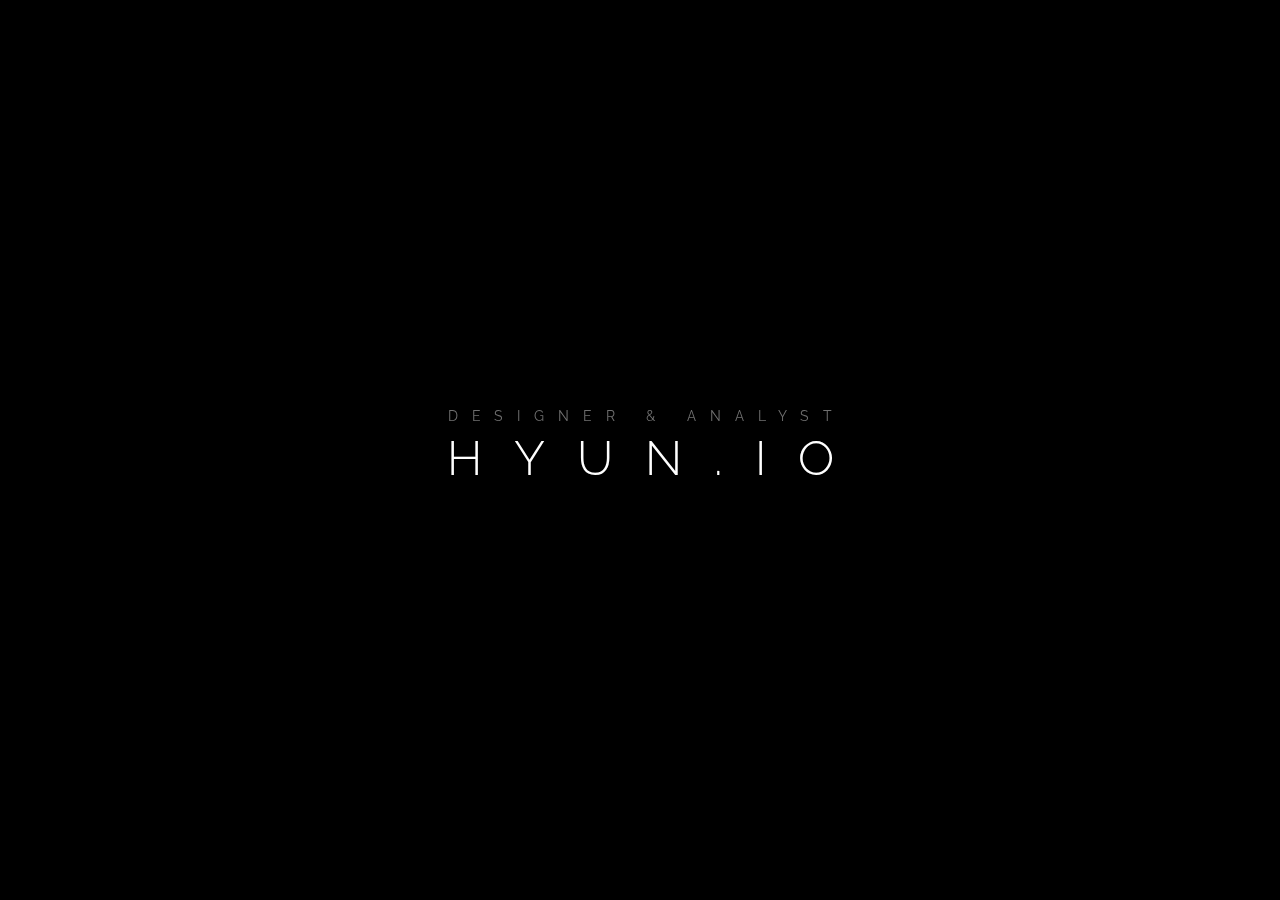
==== commit bd92a7d6: "clean  upo" ====
--- a/index.html
+++ b/index.html
@@ -56,15 +56,15 @@
   </head>
 
   <body style="opacity:0;visibility:hidden;">
-  	<nav class="main-nav op-hidden unselectable"> <a href="index.html" class="reset reset-toggler"><span class="sc-text">BACK</span></a>
+  	<nav class="main-nav op-hidden unselectable"> <a href="index.html" class="reset reset-toggler"><span class="sc-text">EXIT</span></a>
   		<ul class="main-nav-list">
-  			<li class="home-container"><a class="reset-home" href="#"><span class="sc-text">HOME</span></a>
-  			</li>
   			<li><a class="menu-page-link" data-page="menu-work-page" href="#"><span class="sc-text">WORK</span></a>
   			</li>
   			<li><a class="menu-page-link" data-page="menu-resume" href="#"><span class="sc-text">RESUME</span></a>
   			</li>
   			<li><a class="menu-page-link" data-page="menu-about" href="#"><span class="sc-text">ME</span></a>
+  			</li>
+        <li class="home-container"><a class="reset-home" href="#"><span class="sc-text">HOME</span></a>
   			</li>
   		</ul>
   		<div class="mobile-menu">
--- a/css/main.css
+++ b/css/main.css
@@ -116,7 +116,7 @@
 /** Main Nav**/
 
 /** Special menu handler **/
-.reset-toggler {
+a.reset-toggler {
     float:right;
     width:8rem;
     text-align:right;
@@ -853,14 +853,19 @@
 /** Back to top button for work page **/
 
 @media only screen and (max-width: 720px) {
-    .main-nav a.reset-toggler {
+    .fullscreen .reset-toggler {
+        opacity: 1;
+        cursor: pointer;
+        visibility: visible;
+    }
+    .main-nav .reset-toggler {
         padding:2rem;
    }
     .main-nav ul li.home-container {
         height:0;
         transition:0.2s width ease-out, 0.2s opacity ease-out, 0.2s margin ease-out, 0.2s height ease-out;
    }
-    .work-mode .main-nav ul li.home-container {
+    .work-mode .main-nav ul li.home-container, .fullscreen .main-nav ul li.home-container {
         height:3.5rem;
    }
     .work-page.active .work-list li a {
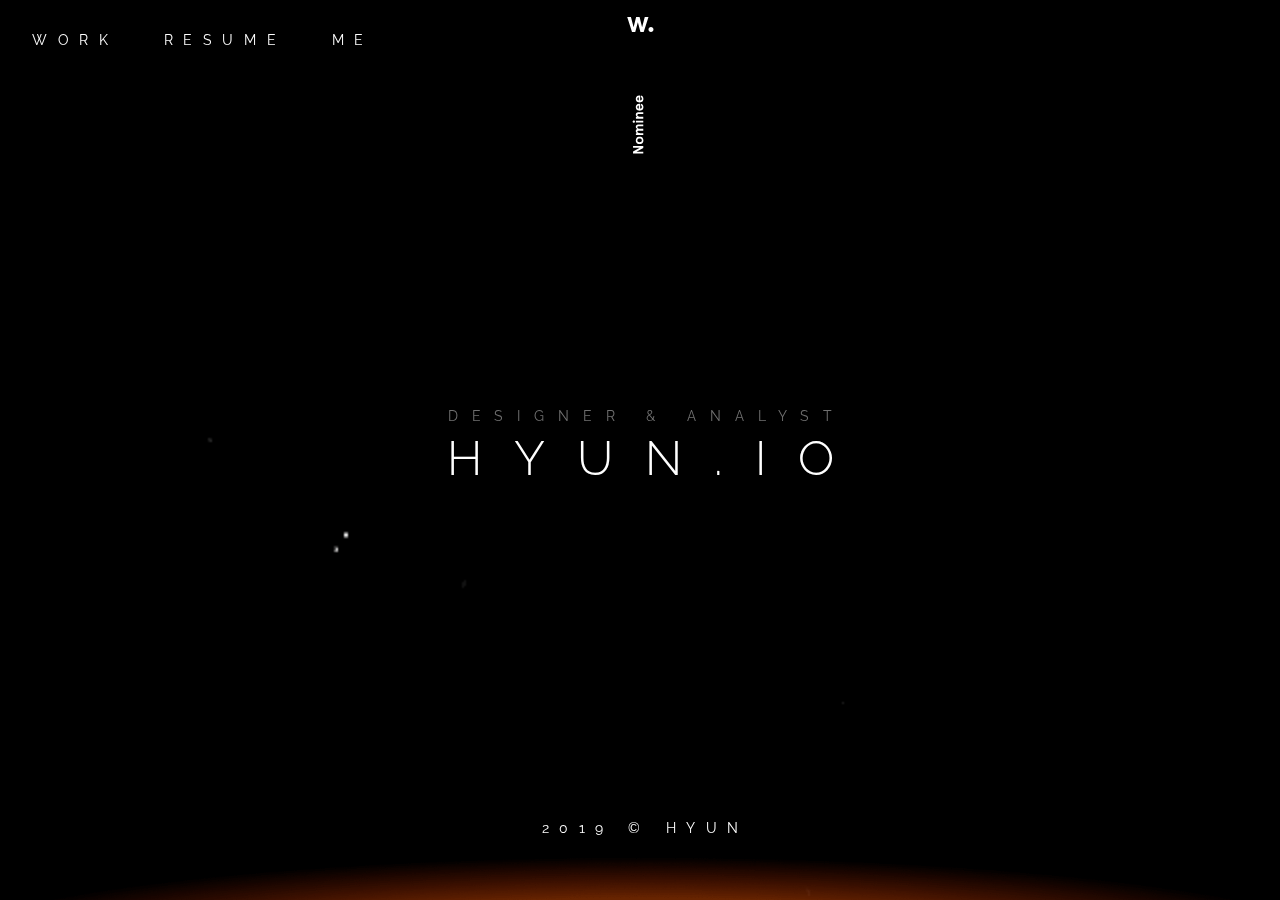
==== commit d31f30a8: "awwwards badge" ====
--- a/index.html
+++ b/index.html
@@ -55,16 +55,16 @@
   	<meta name="apple-mobile-web-app-status-bar-style" content="black">
   </head>
 
-  <body style="opacity:0;visibility:hidden;">
-  	<nav class="main-nav op-hidden unselectable"> <a href="index.html" class="reset reset-toggler"><span class="sc-text">EXIT</span></a>
+  <body style="opacity:0;visibility:hidden;" class="init">
+  	<nav class="main-nav op-hidden unselectable"> <a href="#!" class="reset reset-toggler"><span class="sc-text">BACK</span></a>
   		<ul class="main-nav-list">
-  			<li><a class="menu-page-link" data-page="menu-work-page" href="#"><span class="sc-text">WORK</span></a>
+        <li><a href="#!/page/work-page" class="work-page-link" data-pageClass="work-page"><span class="sc-text">WORK</span></a>
   			</li>
-  			<li><a class="menu-page-link" data-page="menu-resume" href="#"><span class="sc-text">RESUME</span></a>
+  			<li><a href="#!/page/resume-page" data-pageClass="resume-page"><span class="sc-text">RESUME</span></a>
   			</li>
-  			<li><a class="menu-page-link" data-page="menu-about" href="#"><span class="sc-text">ME</span></a>
+  			<li><a href="#!/page/about-page" data-pageClass="about-page"><span class="sc-text">ME</span></a>
   			</li>
-        <li class="home-container"><a class="reset-home" href="#"><span class="sc-text">HOME</span></a>
+        <li class="home-container"><a href="#!" data-pageClass="home-page"><span class="sc-text">HOME</span></a>
   			</li>
   		</ul>
   		<div class="mobile-menu">
@@ -79,27 +79,27 @@
   			<div class="work-page-contents">
   				<h3><span class="text-title-big">WORK</span></h3>
   				<ul class="work-list">
-  					<li><a href="#" class="work-page-link" data-work="ibm" data-title="IBM"><span class="sc-text">IBM</span></a>
+            <li><a href="#!/work/ibm" data-work="ibm" data-title="IBM"><span class="sc-text">IBM</span></a>
   					</li>
-  					<li><a href="#" class="work-page-link" data-work="magic" data-title="MAGIC*"><span class="sc-text">MAGICP*</span></a>
+  					<li><a href="#!/work/magic" data-work="magic" data-title="MAGIC*"><span class="sc-text">MAGICP*</span></a>
   					</li>
-  					<li><a href="#" class="work-page-link" data-work="tak" data-title="TAK..."><span class="sc-text">TAK...</span></a>
+  					<li><a href="#!/work/tak" data-work="tak" data-title="TAK..."><span class="sc-text">TAK...</span></a>
   					</li>
-  					<li><a href="#" class="work-page-link" data-work="r2r" data-title="R2RMERGE"><span class="sc-text">R2RMERGE</span></a>
+  					<li><a href="#!/work/r2r" data-work="r2r" data-title="R2RMERGE"><span class="sc-text">R2RMERGE</span></a>
   					</li>
   				</ul>
   			</div>
   		</div>
-  		<div class="menu-page menu-resume unselectable">
+  		<div class="menu-page menu-resume resume-page unselectable">
   			<div class="resume-viewer-container">
   				<div class="resume-viewer">
   					<img src="./assets/resume.png">
   				</div> <a href="./dl/resume.pdf" target="_blank"><span class="sc-text">Download PDF</span></a>
   			</div>
   		</div>
-  		<div class="menu-page menu-about">
+  		<div class="menu-page menu-about about-page">
   			<div class="about-container">
-  				<h3><span class="text-title-big">ME</span></h3>
+          <h3><span class="text-title-big">ME</span></h3>
   				<p>Hello, my name is Hyun and I create symbiotic relationships between information and people with researchers, engineers, and designers at IBM Research.</p>
   				<p>At IBM, I design software and hardware experiences. I also code, analyze technologies, and create intellectual property.</p>
           <p>Oh, you're actually reading this? Press the letter "p" key on the home page for some relaxation.</p>
@@ -125,11 +125,13 @@
   			</div>
   			<div class="work-splash-bg"></div>
   		</div>
-  		<div class="td-bg op-hidden"></div>
+  		<div class="td-bg op-hidden">
+        <div id="awwwards"><a href="https://www.awwwards.com" target="_blank"><svg width="53.08" height="171.358"><path class="js-color-bg" fill="black" d="M0 0h53.08v171.358H0z"></path><g class="js-color-text" fill="white"><path d="M20.048 153.585v-2.002l6.752-3.757h-6.752v-1.9h10.23v2.002l-6.752 3.757h6.752v1.9zM29.899 142.382a3.317 3.317 0 0 1-1.359 1.293c-.575.297-1.223.446-1.944.446-.721 0-1.369-.149-1.944-.446a3.317 3.317 0 0 1-1.359-1.293c-.331-.564-.497-1.232-.497-2.003 0-.769.166-1.437.497-2.002a3.332 3.332 0 0 1 1.359-1.294c.575-.297 1.224-.445 1.944-.445.722 0 1.369.148 1.944.445a3.326 3.326 0 0 1 1.359 1.294c.33.565.496 1.233.496 2.002.001.77-.166 1.438-.496 2.003m-1.703-3.348c-.435-.331-.967-.497-1.601-.497s-1.167.166-1.601.497c-.434.332-.65.78-.65 1.345s.217 1.014.65 1.346c.434.33.967.496 1.601.496s1.166-.166 1.601-.496c.434-.332.649-.78.649-1.346.001-.565-.215-1.013-.649-1.345M22.912 134.996v-1.812h1.185c-.43-.283-.752-.593-.973-.929-.219-.336-.329-.732-.329-1.19 0-.479.127-.902.38-1.272.254-.37.635-.633 1.141-.79-.478-.262-.851-.591-1.118-.985a2.221 2.221 0 0 1-.402-1.265c0-.682.2-1.218.599-1.607.4-.391.957-.585 1.668-.585h5.218v1.812H25.37c-.682 0-1.023.303-1.023.907 0 .467.264.85.789 1.146.527.299 1.286.446 2.28.446h2.865v1.813H25.37c-.682 0-1.023.303-1.023.906 0 .468.275.851.826 1.147.551.298 1.352.446 2.404.446h2.704v1.812h-7.369zM21.626 122.457c-.225.224-.502.336-.833.336s-.608-.112-.833-.336a1.128 1.128 0 0 1-.336-.833c0-.331.111-.609.336-.833.225-.225.502-.336.833-.336s.608.111.833.336c.225.224.337.502.337.833 0 .332-.112.608-.337.833m1.286-1.739h7.366v1.813h-7.366v-1.813zM22.912 118.668v-1.812h1.185a3.348 3.348 0 0 1-.951-1.009 2.434 2.434 0 0 1-.351-1.272c0-.681.19-1.229.57-1.644.38-.414.931-.621 1.651-.621h5.263v1.812h-4.722c-.418 0-.727.096-.92.285-.195.19-.293.447-.293.769 0 .302.116.58.351.833.233.254.577.458 1.03.613.453.156.992.234 1.615.234h2.938v1.812h-7.366zM29.833 109.129a3.33 3.33 0 0 1-1.432 1.169 4.535 4.535 0 0 1-1.805.373 4.537 4.537 0 0 1-1.807-.373c-.579-.248-1.057-.638-1.432-1.169s-.563-1.196-.563-1.995c0-.771.183-1.413.549-1.93a3.28 3.28 0 0 1 1.382-1.141 4.221 4.221 0 0 1 1.709-.364h.746v5.071c.447-.02.838-.183 1.168-.49.332-.307.498-.724.498-1.248 0-.41-.093-.754-.277-1.031-.186-.278-.473-.529-.863-.753l.542-1.462c.69.303 1.224.724 1.592 1.265.371.541.556 1.235.556 2.083 0 .799-.188 1.464-.563 1.995m-4.085-3.574c-.41.088-.746.261-1.009.52-.262.258-.395.61-.395 1.06 0 .428.137.784.409 1.067.272.282.604.458.994.525v-3.172zM29.833 100.878c-.375.531-.852.921-1.432 1.169a4.552 4.552 0 0 1-3.612 0c-.579-.248-1.057-.638-1.432-1.169s-.563-1.196-.563-1.995c0-.77.183-1.412.549-1.93a3.278 3.278 0 0 1 1.382-1.14 4.222 4.222 0 0 1 1.709-.365h.746v5.072a1.794 1.794 0 0 0 1.168-.49c.332-.307.498-.724.498-1.249 0-.41-.093-.753-.277-1.031-.186-.277-.473-.528-.863-.753l.542-1.462c.69.302 1.224.724 1.592 1.265.371.541.556 1.234.556 2.083 0 .799-.188 1.464-.563 1.995m-4.085-3.573c-.41.088-.746.261-1.009.519-.262.258-.395.611-.395 1.06 0 .429.137.784.409 1.067.272.282.604.458.994.526v-3.172zM35.481 16.926l-4.782 14.969h-3.266l-2.584-9.682-2.584 9.682h-3.268l-4.781-14.969h3.713l2.673 10.276 2.524-10.276h3.445l2.524 10.276 2.674-10.276zM37.979 27.083c1.426 0 2.495 1.068 2.495 2.495 0 1.425-1.069 2.495-2.495 2.495-1.425 0-2.495-1.07-2.495-2.495-.001-1.427 1.07-2.495 2.495-2.495"></path></g></svg></a></div>
+      </div>
   		<div class="homepage-content op-hidden">
   			<h2 class="homepage-subtitle">DESIGNER & ANALYST</h2>
   			<h1 class="homepage-title"><span class="text-title-big">HYUN.IO</span></h1>
-  			<a href="#" class="mobile-view-work"><span class="sc-text">VIEW WORK</span></a>
+  			<a href="#!/page/work-page" class="mobile-view-work"><span class="sc-text">VIEW WORK</span></a>
   		</div>
   		<footer class="homepage-footer op-hidden"><span class="sc-text">2019 © HYUN</span>
   		</footer>
@@ -157,7 +159,8 @@
       <div class="work-scroller"><a href="#" class="back-to-top"><img src="./assets/scroller.svg"></a></div>
   	</div>
   </body>
+  <script src="./js/main.js"></script>
+  <script src="./js/url.js"></script>
   <script src="./js/tilt.js"></script>
-  <script src="./js/main.js"></script>
 
 </html>
--- a/css/main.css
+++ b/css/main.css
@@ -31,6 +31,9 @@
 a:hover {
     opacity:0.5;
 }
+a:active {
+    opacity:0.3;
+}
 .hide {
     display:none;
 }
@@ -138,6 +141,39 @@
 body.loading-work .main-nav{
     visibility:hidden;
     opacity:0;
+}
+.work-page-link span{
+  position:relative;
+}
+.work-page-link span:after {
+  opacity:0;
+  transition:0.5s linear opacity, 0.5s linear width, 0.5s linear visibility;
+  animation-duration: 3s;
+  animation-name: worklinkbar;
+  animation-iteration-count: infinite;
+  background-color:#FFF;
+  position:absolute;
+  width:0;
+  height:1px;
+  content:' ';
+  left:0;
+  bottom:-0.5rem;
+  visibility: hidden;
+}
+.work-mode.fullscreen .work-page-link span:after {
+  visibility: visible;
+  opacity:1;
+}
+@keyframes worklinkbar {
+    0% {
+        width:0;
+   }
+    80% {
+        width:calc(100% - 0.666rem);
+   }
+    100% {
+        width:calc(100% - 0.666rem);
+   }
 }
 /** Special menu handler **/
 
@@ -665,7 +701,6 @@
     opacity:0;
 }
 .work-page.active h3 {
-    transition-delay:0.2s;
     opacity:1;
 }
 .work-page .work-list li {
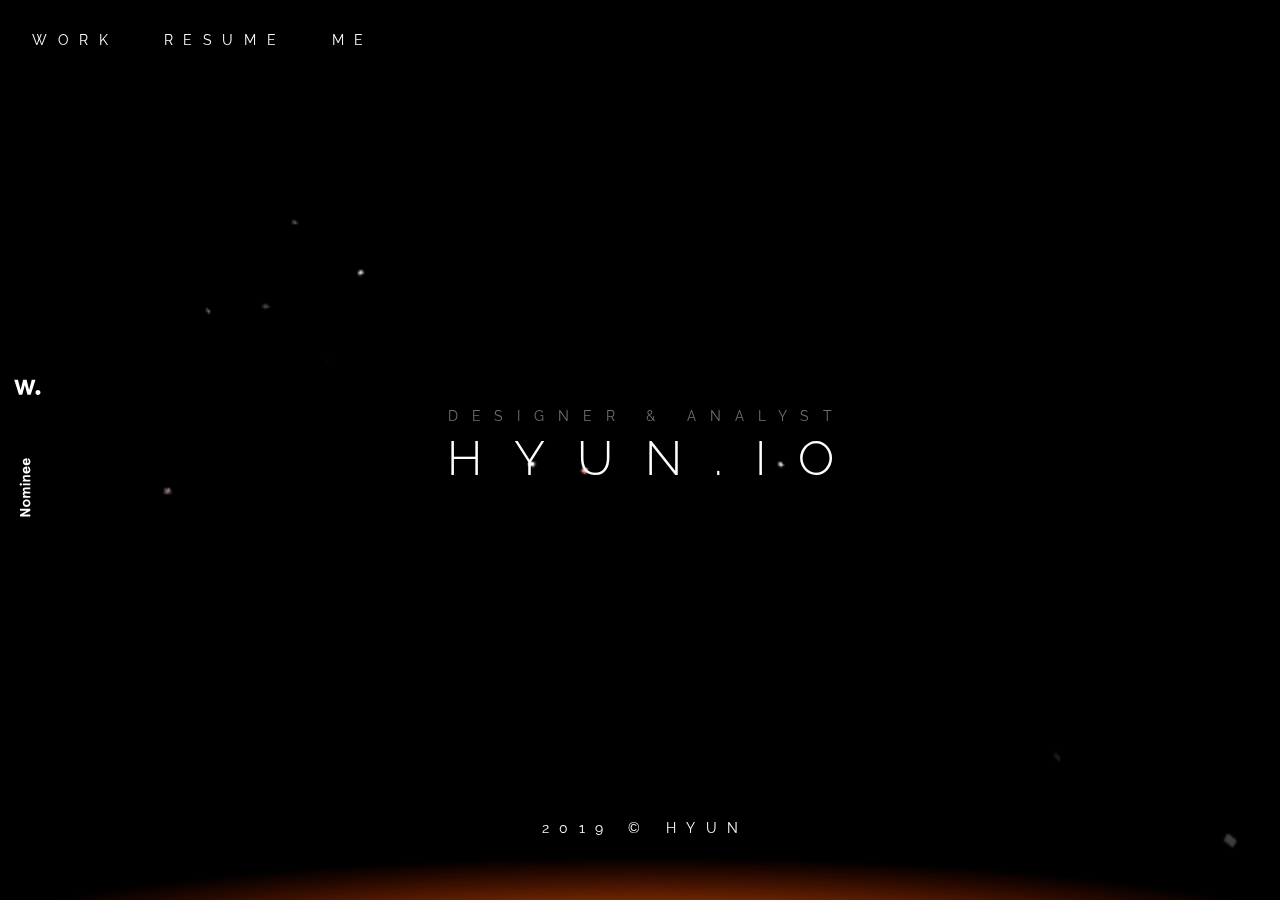
==== commit 9107d5c3: "optimization" ====
--- a/index.html
+++ b/index.html
@@ -1,5 +1,5 @@
 <!DOCTYPE html>
-<html>
+<html lang="en">
   <head>
   	<title>Hyun.io</title>
   	<meta http-equiv="Content-Type" content="text/html; charset=utf-8">
@@ -28,7 +28,7 @@
   	<meta name="msapplication-TileColor" content="#000000">
   	<meta name="msapplication-TileImage" content="./assets/favicon/ms-icon-144x144.png">
   	<meta name="theme-color" content="#000000">
-  	<meta name="viewport" content="initial-scale=1.0, user-scalable=no, minimal-ui">
+  	<meta name="viewport" content="initial-scale=1.0, minimal-ui">
   	<meta name="apple-mobile-web-app-status-bar-style" content="black-translucent">
   	<meta name="apple-mobile-web-app-capable" content="yes">
   	<meta name="format-detection" content="telephone=no">
@@ -50,21 +50,21 @@
   	<link href="https://fonts.googleapis.com/css?family=Raleway:300,400,700&display=swap" rel="stylesheet">
   	<link href="./css/main.css" rel="stylesheet">
   	<meta http-equiv="x-ua-compatible" content="IE=edge">
-  	<meta name="viewport" content="width=device-width, initial-scale=1, maximum-scale=1, user-scalable=0, minimal-ui">
+  	<meta name="viewport" content="width=device-width, initial-scale=1, minimal-ui">
   	<meta name="apple-mobile-web-app-capable" content="yes">
   	<meta name="apple-mobile-web-app-status-bar-style" content="black">
   </head>
 
   <body style="opacity:0;visibility:hidden;" class="init">
-  	<nav class="main-nav op-hidden unselectable"> <a href="#!" class="reset reset-toggler"><span class="sc-text">BACK</span></a>
+  	<nav class="main-nav op-hidden unselectable"> <a aria-label="Move back from opened page." href="#!" class="reset reset-toggler"><span class="sc-text">BACK</span></a>
   		<ul class="main-nav-list">
-        <li><a href="#!/page/work-page" class="work-page-link" data-pageClass="work-page"><span class="sc-text">WORK</span></a>
+        <li><a href="#!/page/work-page" aria-label="Hyun's work." class="work-page-link" data-pageClass="work-page"><span class="sc-text">WORK</span></a>
   			</li>
-  			<li><a href="#!/page/resume-page" data-pageClass="resume-page"><span class="sc-text">RESUME</span></a>
+  			<li><a href="#!/page/resume-page" aria-label="Hyun's Resume." data-pageClass="resume-page"><span class="sc-text">RESUME</span></a>
   			</li>
-  			<li><a href="#!/page/about-page" data-pageClass="about-page"><span class="sc-text">ME</span></a>
+  			<li><a href="#!/page/about-page" aria-label="About Hyun." data-pageClass="about-page"><span class="sc-text">ME</span></a>
   			</li>
-        <li class="home-container"><a href="#!" data-pageClass="home-page"><span class="sc-text">HOME</span></a>
+        <li class="home-container"><a href="#!" aria-label="Go to Home." data-pageClass="home-page"><span class="sc-text">HOME</span></a>
   			</li>
   		</ul>
   		<div class="mobile-menu">
@@ -79,13 +79,13 @@
   			<div class="work-page-contents">
   				<h3><span class="text-title-big">WORK</span></h3>
   				<ul class="work-list">
-            <li><a href="#!/work/ibm" data-work="ibm" data-title="IBM"><span class="sc-text">IBM</span></a>
+            <li><a href="#!/work/ibm" aria-label="Hyun's work at IBM." data-work="ibm" data-title="IBM"><span class="sc-text">IBM</span></a>
   					</li>
-  					<li><a href="#!/work/magic" data-work="magic" data-title="MAGIC*"><span class="sc-text">MAGICP*</span></a>
+  					<li><a href="#!/work/magic" aria-label="Hyun's project, MagicPad and MagicPost." data-work="magic" data-title="MAGIC*"><span class="sc-text">MAGICP*</span></a>
   					</li>
-  					<li><a href="#!/work/tak" data-work="tak" data-title="TAK..."><span class="sc-text">TAK...</span></a>
+  					<li><a href="#!/work/tak" aria-label="Hyun's authored and published photo book, Tak." data-work="tak" data-title="TAK..."><span class="sc-text">TAK...</span></a>
   					</li>
-  					<li><a href="#!/work/r2r" data-work="r2r" data-title="R2RMERGE"><span class="sc-text">R2RMERGE</span></a>
+  					<li><a href="#!/work/r2r" aria-label="Hyun's effort in bipartisan effort in New Jersey." data-work="r2r" data-title="R2RMERGE"><span class="sc-text">R2RMERGE</span></a>
   					</li>
   				</ul>
   			</div>
@@ -93,8 +93,8 @@
   		<div class="menu-page menu-resume resume-page unselectable">
   			<div class="resume-viewer-container">
   				<div class="resume-viewer">
-  					<img src="./assets/resume.png">
-  				</div> <a href="./dl/resume.pdf" target="_blank"><span class="sc-text">Download PDF</span></a>
+  					<img src="./assets/resume.png" alt="Hyun's resume.">
+  				</div> <a href="./dl/resume.pdf" aria-label="Hyun's resume." target="_blank" rel="noopener noreferrer"><span class="sc-text">Download PDF</span></a>
   			</div>
   		</div>
   		<div class="menu-page menu-about about-page">
@@ -103,10 +103,10 @@
   				<p>Hello, my name is Hyun and I create symbiotic relationships between information and people with researchers, engineers, and designers at IBM Research.</p>
   				<p>At IBM, I design software and hardware experiences. I also code, analyze technologies, and create intellectual property.</p>
           <p>Oh, you're actually reading this? Press the letter "p" key on the home page for some relaxation.</p>
-  				<div class="links"> <a class="header-link" href="https://linkedin.com/in/hyunseo/" target="_blank"><span class="sc-text">LINKEDIN</span></a>
-  					<a href="mailto:hi@hyun.io" target="_blank"><span class="sc-text">HI@HYUN.IO</span></a>
+  				<div class="links"> <a class="header-link" aria-label="Hyun's LinkedIn Profile." href="https://linkedin.com/in/hyunseo/" target="_blank" rel="noopener noreferrer"><span class="sc-text">LINKEDIN</span></a>
+  					<a href="mailto:hi@hyun.io" aria-label="Hyun's Email." target="_blank" rel="noopener noreferrer"><span class="sc-text">HI@HYUN.IO</span></a>
   				</div>
-  				<img src="./assets/portrait-min.gif" class="about-portrait">
+  				<img src="./assets/portrait-min.gif" alt="Hyun's portrait." class="about-portrait">
   			</div>
   		</div>
   	</div>
@@ -126,25 +126,25 @@
   			<div class="work-splash-bg"></div>
   		</div>
   		<div class="td-bg op-hidden">
-        <div id="awwwards"><a href="https://www.awwwards.com" target="_blank"><svg width="53.08" height="171.358"><path class="js-color-bg" fill="black" d="M0 0h53.08v171.358H0z"></path><g class="js-color-text" fill="white"><path d="M20.048 153.585v-2.002l6.752-3.757h-6.752v-1.9h10.23v2.002l-6.752 3.757h6.752v1.9zM29.899 142.382a3.317 3.317 0 0 1-1.359 1.293c-.575.297-1.223.446-1.944.446-.721 0-1.369-.149-1.944-.446a3.317 3.317 0 0 1-1.359-1.293c-.331-.564-.497-1.232-.497-2.003 0-.769.166-1.437.497-2.002a3.332 3.332 0 0 1 1.359-1.294c.575-.297 1.224-.445 1.944-.445.722 0 1.369.148 1.944.445a3.326 3.326 0 0 1 1.359 1.294c.33.565.496 1.233.496 2.002.001.77-.166 1.438-.496 2.003m-1.703-3.348c-.435-.331-.967-.497-1.601-.497s-1.167.166-1.601.497c-.434.332-.65.78-.65 1.345s.217 1.014.65 1.346c.434.33.967.496 1.601.496s1.166-.166 1.601-.496c.434-.332.649-.78.649-1.346.001-.565-.215-1.013-.649-1.345M22.912 134.996v-1.812h1.185c-.43-.283-.752-.593-.973-.929-.219-.336-.329-.732-.329-1.19 0-.479.127-.902.38-1.272.254-.37.635-.633 1.141-.79-.478-.262-.851-.591-1.118-.985a2.221 2.221 0 0 1-.402-1.265c0-.682.2-1.218.599-1.607.4-.391.957-.585 1.668-.585h5.218v1.812H25.37c-.682 0-1.023.303-1.023.907 0 .467.264.85.789 1.146.527.299 1.286.446 2.28.446h2.865v1.813H25.37c-.682 0-1.023.303-1.023.906 0 .468.275.851.826 1.147.551.298 1.352.446 2.404.446h2.704v1.812h-7.369zM21.626 122.457c-.225.224-.502.336-.833.336s-.608-.112-.833-.336a1.128 1.128 0 0 1-.336-.833c0-.331.111-.609.336-.833.225-.225.502-.336.833-.336s.608.111.833.336c.225.224.337.502.337.833 0 .332-.112.608-.337.833m1.286-1.739h7.366v1.813h-7.366v-1.813zM22.912 118.668v-1.812h1.185a3.348 3.348 0 0 1-.951-1.009 2.434 2.434 0 0 1-.351-1.272c0-.681.19-1.229.57-1.644.38-.414.931-.621 1.651-.621h5.263v1.812h-4.722c-.418 0-.727.096-.92.285-.195.19-.293.447-.293.769 0 .302.116.58.351.833.233.254.577.458 1.03.613.453.156.992.234 1.615.234h2.938v1.812h-7.366zM29.833 109.129a3.33 3.33 0 0 1-1.432 1.169 4.535 4.535 0 0 1-1.805.373 4.537 4.537 0 0 1-1.807-.373c-.579-.248-1.057-.638-1.432-1.169s-.563-1.196-.563-1.995c0-.771.183-1.413.549-1.93a3.28 3.28 0 0 1 1.382-1.141 4.221 4.221 0 0 1 1.709-.364h.746v5.071c.447-.02.838-.183 1.168-.49.332-.307.498-.724.498-1.248 0-.41-.093-.754-.277-1.031-.186-.278-.473-.529-.863-.753l.542-1.462c.69.303 1.224.724 1.592 1.265.371.541.556 1.235.556 2.083 0 .799-.188 1.464-.563 1.995m-4.085-3.574c-.41.088-.746.261-1.009.52-.262.258-.395.61-.395 1.06 0 .428.137.784.409 1.067.272.282.604.458.994.525v-3.172zM29.833 100.878c-.375.531-.852.921-1.432 1.169a4.552 4.552 0 0 1-3.612 0c-.579-.248-1.057-.638-1.432-1.169s-.563-1.196-.563-1.995c0-.77.183-1.412.549-1.93a3.278 3.278 0 0 1 1.382-1.14 4.222 4.222 0 0 1 1.709-.365h.746v5.072a1.794 1.794 0 0 0 1.168-.49c.332-.307.498-.724.498-1.249 0-.41-.093-.753-.277-1.031-.186-.277-.473-.528-.863-.753l.542-1.462c.69.302 1.224.724 1.592 1.265.371.541.556 1.234.556 2.083 0 .799-.188 1.464-.563 1.995m-4.085-3.573c-.41.088-.746.261-1.009.519-.262.258-.395.611-.395 1.06 0 .429.137.784.409 1.067.272.282.604.458.994.526v-3.172zM35.481 16.926l-4.782 14.969h-3.266l-2.584-9.682-2.584 9.682h-3.268l-4.781-14.969h3.713l2.673 10.276 2.524-10.276h3.445l2.524 10.276 2.674-10.276zM37.979 27.083c1.426 0 2.495 1.068 2.495 2.495 0 1.425-1.069 2.495-2.495 2.495-1.425 0-2.495-1.07-2.495-2.495-.001-1.427 1.07-2.495 2.495-2.495"></path></g></svg></a></div>
+        <div id="awwwards"><a href="https://www.awwwards.com/sites/hyuns-portfolio" aria-label="Link to Awwwwards.com voting page." target="_blank" rel="noopener noreferrer"><svg width="53.08" height="171.358"><path class="js-color-bg" fill="black" d="M0 0h53.08v171.358H0z"></path><g class="js-color-text" fill="white"><path d="M20.048 153.585v-2.002l6.752-3.757h-6.752v-1.9h10.23v2.002l-6.752 3.757h6.752v1.9zM29.899 142.382a3.317 3.317 0 0 1-1.359 1.293c-.575.297-1.223.446-1.944.446-.721 0-1.369-.149-1.944-.446a3.317 3.317 0 0 1-1.359-1.293c-.331-.564-.497-1.232-.497-2.003 0-.769.166-1.437.497-2.002a3.332 3.332 0 0 1 1.359-1.294c.575-.297 1.224-.445 1.944-.445.722 0 1.369.148 1.944.445a3.326 3.326 0 0 1 1.359 1.294c.33.565.496 1.233.496 2.002.001.77-.166 1.438-.496 2.003m-1.703-3.348c-.435-.331-.967-.497-1.601-.497s-1.167.166-1.601.497c-.434.332-.65.78-.65 1.345s.217 1.014.65 1.346c.434.33.967.496 1.601.496s1.166-.166 1.601-.496c.434-.332.649-.78.649-1.346.001-.565-.215-1.013-.649-1.345M22.912 134.996v-1.812h1.185c-.43-.283-.752-.593-.973-.929-.219-.336-.329-.732-.329-1.19 0-.479.127-.902.38-1.272.254-.37.635-.633 1.141-.79-.478-.262-.851-.591-1.118-.985a2.221 2.221 0 0 1-.402-1.265c0-.682.2-1.218.599-1.607.4-.391.957-.585 1.668-.585h5.218v1.812H25.37c-.682 0-1.023.303-1.023.907 0 .467.264.85.789 1.146.527.299 1.286.446 2.28.446h2.865v1.813H25.37c-.682 0-1.023.303-1.023.906 0 .468.275.851.826 1.147.551.298 1.352.446 2.404.446h2.704v1.812h-7.369zM21.626 122.457c-.225.224-.502.336-.833.336s-.608-.112-.833-.336a1.128 1.128 0 0 1-.336-.833c0-.331.111-.609.336-.833.225-.225.502-.336.833-.336s.608.111.833.336c.225.224.337.502.337.833 0 .332-.112.608-.337.833m1.286-1.739h7.366v1.813h-7.366v-1.813zM22.912 118.668v-1.812h1.185a3.348 3.348 0 0 1-.951-1.009 2.434 2.434 0 0 1-.351-1.272c0-.681.19-1.229.57-1.644.38-.414.931-.621 1.651-.621h5.263v1.812h-4.722c-.418 0-.727.096-.92.285-.195.19-.293.447-.293.769 0 .302.116.58.351.833.233.254.577.458 1.03.613.453.156.992.234 1.615.234h2.938v1.812h-7.366zM29.833 109.129a3.33 3.33 0 0 1-1.432 1.169 4.535 4.535 0 0 1-1.805.373 4.537 4.537 0 0 1-1.807-.373c-.579-.248-1.057-.638-1.432-1.169s-.563-1.196-.563-1.995c0-.771.183-1.413.549-1.93a3.28 3.28 0 0 1 1.382-1.141 4.221 4.221 0 0 1 1.709-.364h.746v5.071c.447-.02.838-.183 1.168-.49.332-.307.498-.724.498-1.248 0-.41-.093-.754-.277-1.031-.186-.278-.473-.529-.863-.753l.542-1.462c.69.303 1.224.724 1.592 1.265.371.541.556 1.235.556 2.083 0 .799-.188 1.464-.563 1.995m-4.085-3.574c-.41.088-.746.261-1.009.52-.262.258-.395.61-.395 1.06 0 .428.137.784.409 1.067.272.282.604.458.994.525v-3.172zM29.833 100.878c-.375.531-.852.921-1.432 1.169a4.552 4.552 0 0 1-3.612 0c-.579-.248-1.057-.638-1.432-1.169s-.563-1.196-.563-1.995c0-.77.183-1.412.549-1.93a3.278 3.278 0 0 1 1.382-1.14 4.222 4.222 0 0 1 1.709-.365h.746v5.072a1.794 1.794 0 0 0 1.168-.49c.332-.307.498-.724.498-1.249 0-.41-.093-.753-.277-1.031-.186-.277-.473-.528-.863-.753l.542-1.462c.69.302 1.224.724 1.592 1.265.371.541.556 1.234.556 2.083 0 .799-.188 1.464-.563 1.995m-4.085-3.573c-.41.088-.746.261-1.009.519-.262.258-.395.611-.395 1.06 0 .429.137.784.409 1.067.272.282.604.458.994.526v-3.172zM35.481 16.926l-4.782 14.969h-3.266l-2.584-9.682-2.584 9.682h-3.268l-4.781-14.969h3.713l2.673 10.276 2.524-10.276h3.445l2.524 10.276 2.674-10.276zM37.979 27.083c1.426 0 2.495 1.068 2.495 2.495 0 1.425-1.069 2.495-2.495 2.495-1.425 0-2.495-1.07-2.495-2.495-.001-1.427 1.07-2.495 2.495-2.495"></path></g></svg></a></div>
       </div>
   		<div class="homepage-content op-hidden">
   			<h2 class="homepage-subtitle">DESIGNER & ANALYST</h2>
   			<h1 class="homepage-title"><span class="text-title-big">HYUN.IO</span></h1>
-  			<a href="#!/page/work-page" class="mobile-view-work"><span class="sc-text">VIEW WORK</span></a>
+  			<a href="#!/page/work-page" aria-label="Hyun's work" class="mobile-view-work"><span class="sc-text">VIEW WORK</span></a>
   		</div>
   		<footer class="homepage-footer op-hidden"><span class="sc-text">2019 © HYUN</span>
   		</footer>
   		<div class="sunset-footer-container op-hidden">
-  			<img src="./assets/footer.png" class="sunset-footer">
+  			<img src="./assets/footer.png" alt="Footer image. Depicts a sunset-like orange gradient." class="sunset-footer">
   		</div>
   	</div>
   	<div class="gallery">
-  		<div class="gallery-menu"><a href="#" class="gallery-caption-button"><span class="sc-text">CAPTION</span></a><a href="#" class="exit-gallery"><span class="sc-text">BACK</span></a>
+  		<div class="gallery-menu"><a href="#" aria-label="Open caption." class="gallery-caption-button"><span class="sc-text">CAPTION</span></a><a href="#" aria-label="Exit image." class="exit-gallery"><span class="sc-text">BACK</span></a>
   		</div>
   		<div class="gallery-caption">
   			<p class="gallery-caption-content"></p>
-        <a href="#" class="gallery-caption-close"><span class="sc-text">HIDE</span></a>
+        <a href="#" aria-label="Hide caption." class="gallery-caption-close"><span class="sc-text">HIDE</span></a>
   		</div>
   		<div class="gallery-bg-img-container">
   			<div class="gallery-bg-img"></div>
@@ -153,10 +153,10 @@
   	<div class="work-pages">
   		<div class="work-page-container">
   			<div class="work-content-container"></div>
-  			<div class="work-footer"> <a href="#" class="back-to-top"><span class="sc-text">BACK TO TOP</span></a>
+  			<div class="work-footer"> <a href="#" aria-label="Back to top." class="back-to-top"><span class="sc-text">BACK TO TOP</span></a>
   			</div>
   		</div>
-      <div class="work-scroller"><a href="#" class="back-to-top"><img src="./assets/scroller.svg"></a></div>
+      <div class="work-scroller"><a href="#" aria-label="Back to top." class="back-to-top"><img src="./assets/scroller.svg" alt="Back to top UI image."></a></div>
   	</div>
   </body>
   <script src="./js/main.js"></script>
--- a/css/main.css
+++ b/css/main.css
@@ -1,3 +1,10 @@
+/** Temp **/
+#awwwards {
+  position: absolute;
+  transform: translateY(-50%);
+  top: 50%;
+  left: 0;
+}
 /** Universal elements **/
 .unselectable {
     -moz-user-select: none;
@@ -160,9 +167,15 @@
   bottom:-0.5rem;
   visibility: hidden;
 }
-.work-mode.fullscreen .work-page-link span:after {
+.work-mode .work-page-link span:after {
   visibility: visible;
   opacity:1;
+}
+.work-mode .work-page-link:hover {
+  opacity:0.5;
+}
+.work-mode .work-page-link:active {
+  opacity:0.33;
 }
 @keyframes worklinkbar {
     0% {
@@ -592,7 +605,7 @@
 }
 .work-content-container {
     margin:auto;
-    padding:6rem 0 6rem 0;
+    padding:5rem 0 5rem 0;
 }
 .work-gallery-container {
     max-width:100%;
@@ -665,7 +678,7 @@
 .work-section {
     max-width: 860px;
     margin: auto;
-    padding: 4rem 2rem 4rem 2rem;
+    padding: 5rem 2rem 5rem 2rem;
     box-sizing: border-box;
 }
 .work-section p {
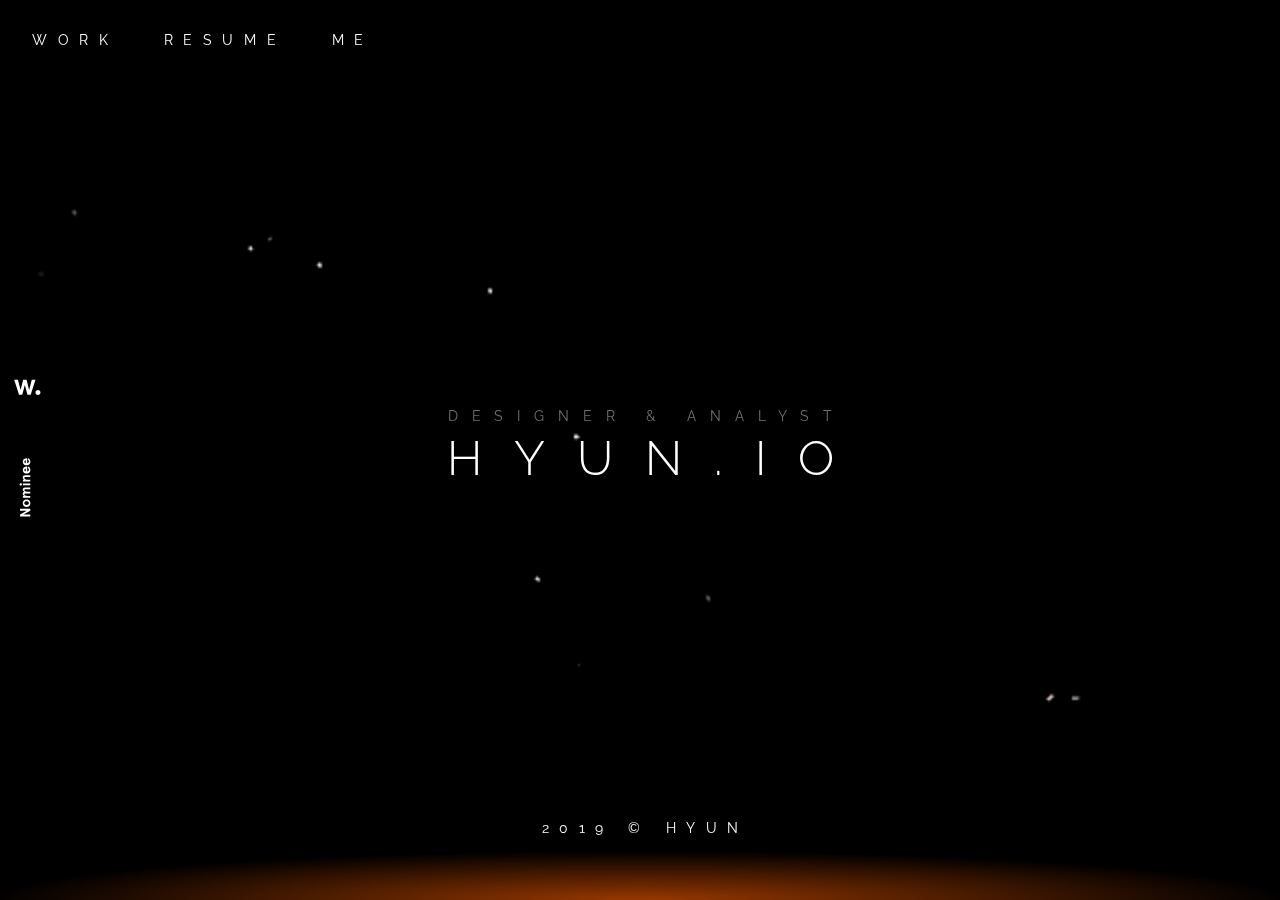
==== commit 7b1c49cd: "png to css gradient + optimizations" ====
--- a/index.html
+++ b/index.html
@@ -135,9 +135,7 @@
   		</div>
   		<footer class="homepage-footer op-hidden"><span class="sc-text">2019 © HYUN</span>
   		</footer>
-  		<div class="sunset-footer-container op-hidden">
-  			<img src="./assets/footer.png" alt="Footer image. Depicts a sunset-like orange gradient." class="sunset-footer">
-  		</div>
+  		<div class="sunset-footer-container op-hidden"></div>
   	</div>
   	<div class="gallery">
   		<div class="gallery-menu"><a href="#" aria-label="Open caption." class="gallery-caption-button"><span class="sc-text">CAPTION</span></a><a href="#" aria-label="Exit image." class="exit-gallery"><span class="sc-text">BACK</span></a>
--- a/css/main.css
+++ b/css/main.css
@@ -335,17 +335,16 @@
 }
 .sunset-footer-container {
     bottom:0;
-    height:8rem;
+    height:3rem;
     width:100%;
     left:0;
     z-index:1;
     transition:0.5s linear opacity;
     position:absolute;
     overflow:hidden;
-}
-.sunset-footer {
-    height:8rem;
-    width:100%;
+    background: radial-gradient(at bottom, #ff5e00 -50%, rgba(255,46,0,0) 72%);
+    background-position-y: 0;
+    background-repeat: no-repeat;
 }
 /** Homepage **/
 
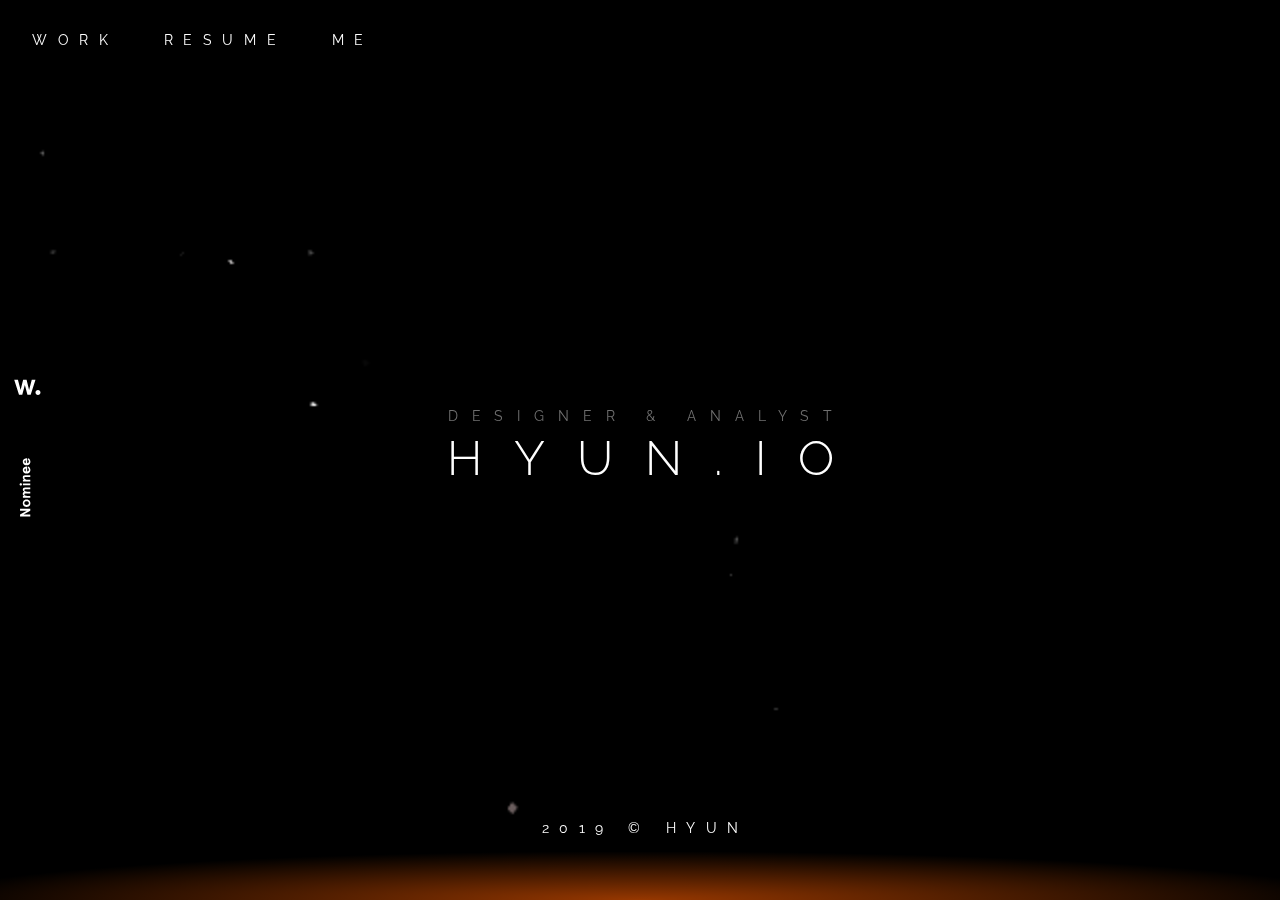
==== commit ced36dc8: "css gradient change" ====
--- a/index.html
+++ b/index.html
@@ -135,7 +135,9 @@
   		</div>
   		<footer class="homepage-footer op-hidden"><span class="sc-text">2019 © HYUN</span>
   		</footer>
-  		<div class="sunset-footer-container op-hidden"></div>
+  		<div class="sunset-footer-container op-hidden">
+        <div class="sunset-footer"></div>
+      </div>
   	</div>
   	<div class="gallery">
   		<div class="gallery-menu"><a href="#" aria-label="Open caption." class="gallery-caption-button"><span class="sc-text">CAPTION</span></a><a href="#" aria-label="Exit image." class="exit-gallery"><span class="sc-text">BACK</span></a>
--- a/css/main.css
+++ b/css/main.css
@@ -1,6 +1,6 @@
 /** Temp **/
 #awwwards {
-  position: absolute;
+  position: fixed;
   transform: translateY(-50%);
   top: 50%;
   left: 0;
@@ -342,9 +342,16 @@
     transition:0.5s linear opacity;
     position:absolute;
     overflow:hidden;
+}
+.sunset-footer {
+    height: 3rem;
+    width: 110%;
+    margin: auto;
     background: radial-gradient(at bottom, #ff5e00 -50%, rgba(255,46,0,0) 72%);
     background-position-y: 0;
     background-repeat: no-repeat;
+    display: inline-block;
+    margin-left: -5%;
 }
 /** Homepage **/
 
@@ -900,6 +907,12 @@
 /** Back to top button for work page **/
 
 @media only screen and (max-width: 720px) {
+    #awwwards {
+      top: 8rem;
+      right: 0;
+      left: auto;
+      position: fixed;
+    }
     .fullscreen .reset-toggler {
         opacity: 1;
         cursor: pointer;
